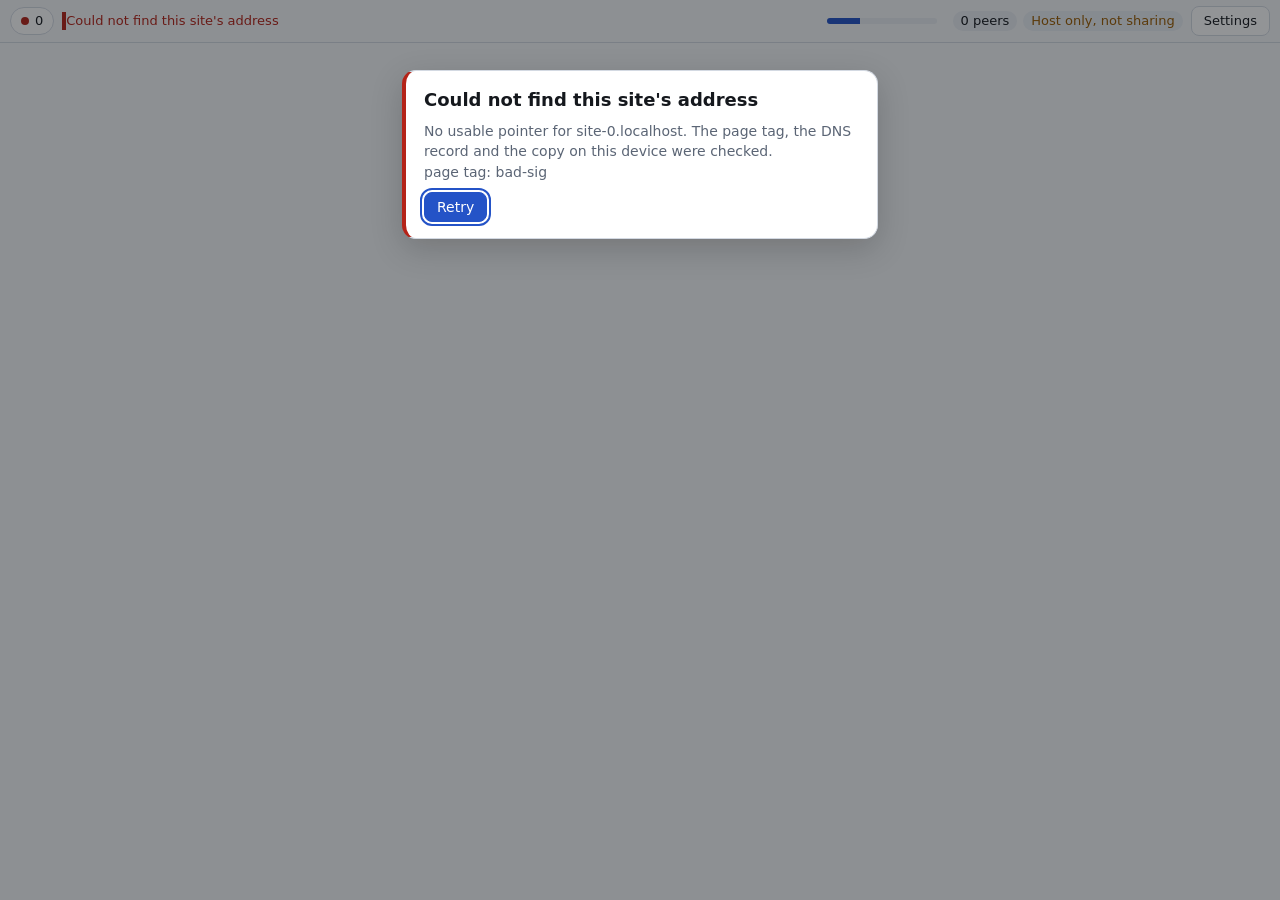
==== index.html @ 042fb39b "Publish peer-guestbook (felinar 0.3.0 shell mode) Loader shell at the root, web seed under /ws/, poi" ====
<!doctype html>
<html lang="en">
<head>
  <meta charset="utf-8"><meta name="mw-pointer" content="v=mw1; btih=269cda3a26cf34e5c66c86c5d71b38c508972b57; dn=peer-guestbook; xs=https://ashkanshokry25-maker.github.io/ws/peer-guestbook.torrent; ws=https://ashkanshokry25-maker.github.io/ws/; tr=wss://tracker.webtorrent.dev; tr=wss://tracker.openwebtorrent.com; tr=wss://tracker.novage.com.ua; tr=wss://open.ftorrent.com; chain=demo-guestbook; owner=p256:BNyzjMZLnalZTZ0WMk2hoD5SrWGBILTVlOT3GOE6RvxxrTirL3l2TOaSAJs06c1NUDcDOzBbfSdqQSKyfQogLSM; gen=82e777cbe6286226121ecd36f4f97313e2582032db926ea3d4d4c6daf14c781c; cs=https://ashkanshokry25-maker.github.io/ws/genesis.json; ct=https://github.com/ashkanshokry25-maker/ashkanshokry25-maker.github.io/issues; idp=https://felinar-demo-id.pages.dev; seq=1793575230; exp=1828048830; sig=MXSMC7-WgXvFIvT-As4yTdIDyXGjwY_jyQPGNxEihYkN6rVzfV14DyeDDECuZY91MLufqCpWVmsPpJuC2XR1_w">
  <meta name="viewport" content="width=device-width, initial-scale=1, viewport-fit=cover, interactive-widget=resizes-content">
  <!-- No static Content-Security-Policy here: /_mw/boot.js inserts the normal policy, or the degraded
       one when this browser has no Service Worker (ARCHITECTURE §13, §7.4; DESIGN-REVIEW item 17). -->
  <meta name="referrer" content="no-referrer">
  <meta name="color-scheme" content="light dark">
  <meta name="theme-color" content="#f6f7f9" media="(prefers-color-scheme: light)">
  <meta name="theme-color" content="#101318" media="(prefers-color-scheme: dark)">
  <meta name="description" content="This site is loaded peer-to-peer from other visitors and from its static host.">
  <!-- Deploy-time tags go here (never edit them by hand): the signed pointer as a meta tag named
       mw-pointer (tools/publish.mjs meta.html, or tools/dev-server.mjs --pointer), a meta tag named
       mw-hub with content "subdomain" (wildcard hub root) or "shared" (one-origin demo hub) on hub
       deployments, and a meta tag named mw-dev with content "1" from dev-server --dev. -->
  <title>Loading site</title>
  <link rel="manifest" href="/_mw/manifest.webmanifest">
  <link rel="icon" href="/_mw/icons/icon.svg" type="image/svg+xml">
  <link rel="stylesheet" href="/_mw/ui.css">
  <!-- build.mjs adds integrity and crossorigin to this preload and to the boot.js tag (SRI on the
       two static script tags; boot.js copies the preload's integrity to its module fallback). -->
  <link rel="modulepreload" href="/_mw/loader.js" integrity="sha384-b/kbVSBoAqAONSuTU0sxXNSie53Q/NAXwYDoccZ2tO7R6WNutMLjc3us6W6WVPSN" crossorigin="anonymous">
</head>
<body>
  <div id="mw-root" class="mw-root">
    <div id="mw-site" class="mw-site"></div>
    <div id="mw-bar" class="mw-bar" data-nosnippet>
      <!-- boot.js replaces this line at once. When it never runs (a deploy under a sub-path such as
           /repo/: /_mw/boot.js and /_mw/ui.css are fetched from the origin root and 404), the hint is
           visible; with ui.css loaded it appears only after 6 s (code review round 1, item 22). -->
      <p id="mw-boot" class="mw-boot-msg" role="status" aria-live="polite">Starting... <span class="mw-boot-hint">If this stays, the loader did not start. It must be served from the root of its domain (https://example.com/, not a sub-path such as https://example.com/site/).</span></p>
    </div>
  </div>
  <noscript>
    <div class="mw-boot-error" data-nosnippet>
      <h1>JavaScript is required</h1>
      <p>This site loads from other visitors' browsers and needs JavaScript.</p>
      <p>It is delivered peer-to-peer by a small loader that runs in the browser. Turn on JavaScript for this site and reload.</p>
    </div>
  </noscript>
  <script src="/_mw/boot.js" integrity="sha384-CkY7jMTQC+s7gYJQxMkFyPL08V1//5xMDnLrS6nJd87IUSDum5rNvI53F6vcac7X" crossorigin="anonymous"></script>
</body>
</html>
---- _mw/ui.css ----
:root{--mw-bg: #f6f7f9;--mw-panel: #ffffff;--mw-fg: #15181d;--mw-muted: #5b6575;--mw-border: #d3d9e2;--mw-chip: #e9edf3;--mw-accent: #2453c7;--mw-accent-fg: #ffffff;--mw-ok: #1d7f46;--mw-warn: #9a5b00;--mw-err: #b42318;--mw-scrim: rgba(15, 18, 24, .45);--mw-shadow: 0 10px 32px rgba(0, 0, 0, .18);--mw-bar-bg: rgba(246, 247, 249, .94);--mw-z: 2147483000;color-scheme:light dark}@media(prefers-color-scheme:dark){:root{--mw-bg: #101318;--mw-panel: #171b22;--mw-fg: #e6e9ef;--mw-muted: #9aa4b5;--mw-border: #2b313c;--mw-chip: #1f252f;--mw-accent: #7aa2ff;--mw-accent-fg: #0b0e14;--mw-ok: #52d08a;--mw-warn: #f2b84b;--mw-err: #ff7b72;--mw-scrim: rgba(0, 0, 0, .6);--mw-shadow: 0 10px 32px rgba(0, 0, 0, .6);--mw-bar-bg: rgba(16, 19, 24, .94)}}html,body{margin:0;height:100%;background:var(--mw-bg);color:var(--mw-fg);font:14px/1.45 system-ui,-apple-system,Segoe UI,Roboto,Helvetica,Arial,sans-serif;-webkit-text-size-adjust:100%}[hidden]{display:none!important}.mw-root{position:relative;min-height:100vh;min-height:100dvh}.mw-site{position:relative}.mw-site-frame{position:fixed;inset:0;width:100%;height:100%;border:0;background:#fff;background:Canvas;display:block}.mw-bar{position:fixed;z-index:var(--mw-z);top:0;left:0;right:0;box-sizing:border-box;padding:6px max(10px,env(safe-area-inset-right)) 6px max(10px,env(safe-area-inset-left));padding-top:max(6px,env(safe-area-inset-top));background:var(--mw-bar-bg);border-bottom:1px solid var(--mw-border);font-size:13px;-webkit-backdrop-filter:saturate(1.2) blur(6px);backdrop-filter:saturate(1.2) blur(6px)}.mw-bar-row{display:flex;align-items:center;gap:8px;flex-wrap:wrap;min-height:30px}.mw-pill{display:inline-flex;align-items:center;gap:6px;min-height:28px;padding:2px 10px;border-radius:999px;border:1px solid var(--mw-border);background:var(--mw-panel);color:var(--mw-fg);font:inherit;font-variant-numeric:tabular-nums;cursor:pointer}.mw-dot{width:8px;height:8px;border-radius:50%;background:var(--mw-muted)}.mw-connected .mw-dot{background:var(--mw-ok)}.mw-has-error .mw-dot{background:var(--mw-err)}.mw-status{flex:1 1 12em;min-width:8em;color:var(--mw-muted);overflow:hidden;text-overflow:ellipsis;white-space:nowrap}.mw-status.mw-ok{color:var(--mw-ok)}.mw-status.mw-warn{color:var(--mw-warn)}.mw-status.mw-error{color:var(--mw-err)}.mw-progress{position:relative;flex:0 0 110px;height:6px;border-radius:3px;background:var(--mw-chip);overflow:hidden}.mw-progress-fill{display:block;height:100%;width:0;background:var(--mw-accent);transition:width .2s ease-out}.mw-progress.mw-done .mw-progress-fill{background:var(--mw-ok)}.mw-progress.mw-indeterminate .mw-progress-fill{width:30%;animation:mw-slide 1.2s ease-in-out infinite}@keyframes mw-slide{0%{margin-left:-30%}to{margin-left:100%}}.mw-progress-text{color:var(--mw-muted);font-variant-numeric:tabular-nums;white-space:nowrap}.mw-chips{display:inline-flex;flex-wrap:wrap;gap:6px}.mw-chip{display:inline-block;padding:1px 8px;border-radius:999px;background:var(--mw-chip);color:var(--mw-fg);white-space:nowrap;max-width:28em;overflow:hidden;text-overflow:ellipsis;font-variant-numeric:tabular-nums}.mw-chip.mw-warn{color:var(--mw-warn)}.mw-subline{margin-top:4px;color:var(--mw-muted)}.mw-bar.mw-collapsed{left:auto;right:max(8px,env(safe-area-inset-right));top:max(8px,env(safe-area-inset-top));padding:0;background:transparent;border:0;-webkit-backdrop-filter:none;backdrop-filter:none}.mw-collapsed .mw-status,.mw-collapsed .mw-progress,.mw-collapsed .mw-progress-text,.mw-collapsed .mw-chips,.mw-collapsed .mw-settings-btn,.mw-collapsed .mw-subline,.mw-collapsed .mw-banners{display:none}.mw-collapsed .mw-pill{box-shadow:var(--mw-shadow)}.mw-btn{font:inherit;min-height:30px;padding:4px 12px;border-radius:8px;border:1px solid var(--mw-border);background:var(--mw-panel);color:var(--mw-fg);cursor:pointer}.mw-btn:hover{border-color:var(--mw-accent)}.mw-btn:focus-visible,.mw-pill:focus-visible,.mw-input:focus-visible{outline:2px solid var(--mw-accent);outline-offset:2px}.mw-btn:disabled{opacity:.5;cursor:default}.mw-btn.mw-primary{background:var(--mw-accent);border-color:var(--mw-accent);color:var(--mw-accent-fg)}.mw-btn.mw-link{background:transparent;border-color:transparent;color:var(--mw-accent);text-decoration:underline;padding-left:4px;padding-right:4px}.mw-btn.mw-small{min-height:26px;padding:2px 8px}.mw-btn.mw-danger{color:var(--mw-err)}.mw-input{font:inherit;box-sizing:border-box;min-height:30px;padding:4px 8px;border-radius:8px;border:1px solid var(--mw-border);background:var(--mw-bg);color:var(--mw-fg);min-width:0}textarea.mw-input{width:100%;resize:vertical}.mw-mono{font-family:ui-monospace,SFMono-Regular,Menlo,Consolas,monospace;font-size:12px}.mw-file{max-width:100%;font-size:12px}.mw-banners:empty{display:none}.mw-banner{display:flex;flex-wrap:wrap;align-items:center;gap:8px;margin-top:6px;padding:6px 10px;border-radius:8px;background:var(--mw-chip);border-left:3px solid var(--mw-accent)}.mw-banner.mw-warn{border-left-color:var(--mw-warn)}.mw-banner.mw-error{border-left-color:var(--mw-err)}.mw-banner-text{flex:1 1 16em}.mw-banner-actions{display:inline-flex;gap:6px;flex-wrap:wrap}.mw-notice{margin-top:6px;padding:8px 10px;border-radius:8px;background:var(--mw-panel);border:1px solid var(--mw-border);box-shadow:var(--mw-shadow)}.mw-notice-text{margin:0 0 6px}.mw-actions{display:flex;flex-wrap:wrap;gap:8px;align-items:center}.mw-scrim{position:fixed;z-index:calc(var(--mw-z) + 1);inset:0;background:var(--mw-scrim);display:flex;align-items:flex-start;justify-content:center;padding:max(16px,env(safe-area-inset-top)) 16px 16px;overflow:auto}.mw-dialog{box-sizing:border-box;width:min(34rem,100%);margin-top:6vh;padding:16px 18px;background:var(--mw-panel);color:var(--mw-fg);border:1px solid var(--mw-border);border-radius:14px;box-shadow:var(--mw-shadow)}.mw-dialog h2{margin:0 0 8px;font-size:18px}.mw-dialog h3{margin:0 0 6px;font-size:14px}.mw-dialog p{margin:0 0 10px}.mw-error{border-left:4px solid var(--mw-err)}.mw-error-detail{color:var(--mw-muted);white-space:pre-line}.mw-details{display:grid;grid-template-columns:max-content 1fr;gap:4px 12px;margin:0 0 12px}.mw-details dt{color:var(--mw-muted)}.mw-details dd{margin:0;word-break:break-all}.mw-section{padding:12px 0;border-top:1px solid var(--mw-border)}.mw-section:first-of-type{border-top:0}.mw-field{margin-bottom:8px}.mw-toggle{display:flex;gap:8px;align-items:center;font-weight:600;cursor:pointer}.mw-switch{width:18px;height:18px;margin:0;accent-color:var(--mw-accent)}.mw-row{display:flex;flex-wrap:wrap;gap:8px;align-items:center;margin-bottom:8px}.mw-value{font-variant-numeric:tabular-nums}.mw-note{color:var(--mw-muted);font-size:12px;margin:2px 0 6px}.mw-note.mw-ok{color:var(--mw-ok)}.mw-note.mw-error{color:var(--mw-err)}.mw-note:empty{display:none}.mw-diag{margin:0 0 8px;padding-left:18px}.mw-diag-row{margin-bottom:6px}.mw-diag-remedy{display:block;color:var(--mw-muted);font-size:12px}.mw-log{max-height:30vh;overflow:auto;margin:0;padding:6px;font:11px/1.35 ui-monospace,SFMono-Regular,Menlo,Consolas,monospace;background:var(--mw-bg);border:1px solid var(--mw-border);border-radius:8px;white-space:pre-wrap;word-break:break-word}.mw-log:empty{display:none}.mw-dialog-foot{display:flex;flex-wrap:wrap;gap:8px;align-items:center;justify-content:space-between;padding-top:12px;border-top:1px solid var(--mw-border)}.mw-boot-msg{margin:0;color:var(--mw-muted)}.mw-boot-hint{animation:mw-boot-hint 0s linear 6s both}@keyframes mw-boot-hint{0%{visibility:hidden}to{visibility:visible}}.mw-boot-error{box-sizing:border-box;max-width:40rem;margin:0 auto;padding:max(24px,env(safe-area-inset-top)) max(16px,env(safe-area-inset-right)) 24px max(16px,env(safe-area-inset-left))}.mw-boot-error h1{font-size:20px;margin:0 0 10px}.mw-boot-error ul{padding-left:20px}@media(max-width:767px),(pointer:coarse)and (max-width:1024px){.mw-bar{top:auto;bottom:0;border-bottom:0;border-top:1px solid var(--mw-border);padding-top:6px;padding-bottom:max(6px,env(safe-area-inset-bottom))}.mw-bar.mw-collapsed{top:auto;bottom:max(8px,env(safe-area-inset-bottom))}.mw-btn,.mw-pill{min-height:40px}.mw-input,textarea.mw-input,select.mw-input{font-size:16px}.mw-progress{flex-basis:70px}.mw-chip{max-width:16em}.mw-scrim{align-items:flex-end;padding:0}.mw-dialog{width:100%;margin:0;max-height:90vh;max-height:90dvh;overflow:auto;border-radius:14px 14px 0 0;padding-bottom:max(16px,env(safe-area-inset-bottom))}}@media(prefers-reduced-motion:reduce){.mw-progress.mw-indeterminate .mw-progress-fill{animation:none;width:100%;opacity:.4}.mw-progress-fill{transition:none}}.mw-row[hidden]{display:none!important}@media(prefers-reduced-motion:reduce){.mw-root *{animation-duration:.001ms!important;transition-duration:.001ms!important}}.mw-uploads,.mw-keeper,.mw-meter{margin-top:4px;color:var(--mw-muted);font-size:12px}.mw-uploads p,.mw-keeper p,.mw-meter p{margin:2px 0}.mw-uploads{background:var(--mw-panel);border:1px solid var(--mw-border);border-radius:8px;padding:6px 10px;color:var(--mw-fg)}.mw-upload-name{font-weight:600;margin-right:6px}.mw-upload-note{color:var(--mw-muted)}.mw-collapsed .mw-uploads,.mw-collapsed .mw-keeper,.mw-collapsed .mw-meter{display:none}.mw-seed-line{margin-top:6px}.mw-dock-row{margin:6px 0}.mw-dock{position:fixed;inset:0;z-index:calc(var(--mw-z) + 1);background:#000000f0;color:#9aa4b5;display:flex;flex-direction:column;align-items:center;justify-content:center;gap:16px;padding:24px;text-align:center}.mw-dock-text{max-width:28em;margin:0;font-size:15px}.mw-dock .mw-dock-stop{background:#1f252f;border-color:#2b313c;color:#e6e9ef}[data-mw-call]{position:fixed;right:12px;top:max(48px,calc(env(safe-area-inset-top) + 40px));bottom:auto;z-index:calc(var(--mw-z) + 2);width:360px;max-width:calc(100% - 24px);max-height:calc(100% - 64px);overflow:auto}@media(max-width:767px),(pointer:coarse)and (max-width:1024px){[data-mw-call]{left:8px;right:8px;bottom:auto;top:max(8px,env(safe-area-inset-top));width:auto;max-width:none}}.mw-call{font:14px/1.45 system-ui,-apple-system,Segoe UI,Roboto,Helvetica,Arial,sans-serif;color:var(--mw-fg)}.mw-call-live{position:absolute;width:1px;height:1px;overflow:hidden;clip:rect(0 0 0 0);white-space:nowrap}.mw-call-card,.mw-call-panel{background:var(--mw-panel);border:1px solid var(--mw-border);border-radius:12px;box-shadow:var(--mw-shadow);padding:12px 14px;margin-top:8px}.mw-call-title{margin:0;font-size:16px;font-weight:700}.mw-call-sub{margin:0 0 6px;color:var(--mw-muted);font-family:ui-monospace,SFMono-Regular,Menlo,Consolas,monospace;font-size:12px}.mw-call-text{margin:6px 0}.mw-call-actions,.mw-call-controls{display:flex;flex-wrap:wrap;gap:8px;margin-top:8px}.mw-call-btn{min-height:44px;min-width:44px}.mw-call-btn.mw-call-accept,.mw-call-btn.mw-call-confirm{background:var(--mw-accent);border-color:var(--mw-accent);color:var(--mw-accent-fg)}.mw-call-btn.mw-call-hangup,.mw-call-btn.mw-call-decline{color:var(--mw-err)}.mw-call-btn[aria-pressed=true]{background:var(--mw-chip)}.mw-call-status{margin:4px 0 0;color:var(--mw-muted);font-size:13px}.mw-call-status:empty{display:none}.mw-call-head{margin:0;display:flex;justify-content:space-between;gap:8px;font-weight:600}.mw-call-clock{color:var(--mw-muted);font-variant-numeric:tabular-nums}.mw-call-notice{margin:4px 0;color:var(--mw-warn);font-size:13px}.mw-call-people{list-style:none;margin:6px 0;padding:0}.mw-call-person{display:flex;justify-content:space-between;gap:8px;padding:2px 0}.mw-call-person-state{color:var(--mw-muted)}.mw-call-person[data-state=left] .mw-call-person-name{color:var(--mw-muted);text-decoration:line-through}.mw-call-tiles{display:grid;grid-template-columns:repeat(auto-fill,minmax(140px,1fr));gap:6px}.mw-call-video{width:100%;aspect-ratio:16 / 9;background:#000;border-radius:8px;object-fit:cover}.mw-call-audio{display:none}.mw-call-local{width:96px;aspect-ratio:16 / 9;background:#000;border-radius:6px;object-fit:cover;float:right;margin:4px 0 0 6px}
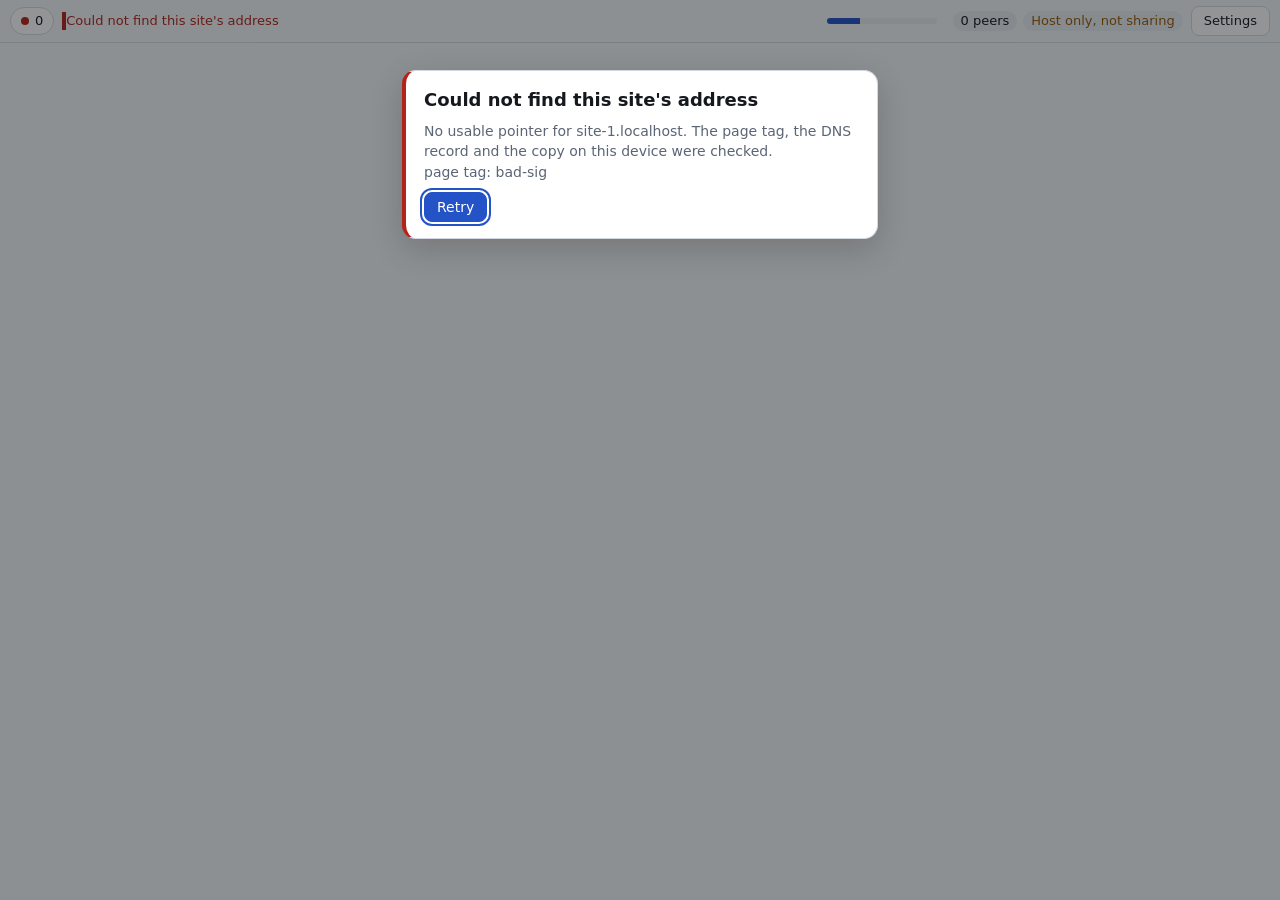
==== commit 3c060e8a: "Publish peer-guestbook (felinar 0.3.1 test build with the apps; the rendezvous, STUN and identity se" ====
--- a/index.html
+++ b/index.html
@@ -1,7 +1,7 @@
 <!doctype html>
 <html lang="en">
 <head>
-  <meta charset="utf-8"><meta name="mw-pointer" content="v=mw1; btih=269cda3a26cf34e5c66c86c5d71b38c508972b57; dn=peer-guestbook; xs=https://ashkanshokry25-maker.github.io/ws/peer-guestbook.torrent; ws=https://ashkanshokry25-maker.github.io/ws/; tr=wss://tracker.webtorrent.dev; tr=wss://tracker.openwebtorrent.com; tr=wss://tracker.novage.com.ua; tr=wss://open.ftorrent.com; chain=demo-guestbook; owner=p256:BNyzjMZLnalZTZ0WMk2hoD5SrWGBILTVlOT3GOE6RvxxrTirL3l2TOaSAJs06c1NUDcDOzBbfSdqQSKyfQogLSM; gen=82e777cbe6286226121ecd36f4f97313e2582032db926ea3d4d4c6daf14c781c; cs=https://ashkanshokry25-maker.github.io/ws/genesis.json; ct=https://github.com/ashkanshokry25-maker/ashkanshokry25-maker.github.io/issues; idp=https://felinar-demo-id.pages.dev; seq=1793575230; exp=1828048830; sig=MXSMC7-WgXvFIvT-As4yTdIDyXGjwY_jyQPGNxEihYkN6rVzfV14DyeDDECuZY91MLufqCpWVmsPpJuC2XR1_w">
+  <meta charset="utf-8"><meta name="mw-pointer" content="v=mw1; btih=d680ff361bf8e03180ae871e3030bfb9ee99aaf1; dn=peer-guestbook; xs=https://ashkanshokry25-maker.github.io/ws/peer-guestbook.torrent; ws=https://ashkanshokry25-maker.github.io/ws/; tr=wss://tracker.openwebtorrent.com; tr=wss://tracker.novage.com.ua; tr=wss://felinar-rtc.pages.dev; chain=demo-guestbook; owner=p256:BNyzjMZLnalZTZ0WMk2hoD5SrWGBILTVlOT3GOE6RvxxrTirL3l2TOaSAJs06c1NUDcDOzBbfSdqQSKyfQogLSM; gen=82e777cbe6286226121ecd36f4f97313e2582032db926ea3d4d4c6daf14c781c; cs=https://ashkanshokry25-maker.github.io/ws/genesis.json; ct=https://github.com/ashkanshokry25-maker/ashkanshokry25-maker.github.io/issues; org=https://ashkanshokry25-maker.github.io; idp=https://felinar-demo-id.pages.dev; seq=1793608400; exp=1828082000; sig=dp1OZjRvvL1nX7wxcpuGTUiAdY0ixcRdopquxA10bno-Ge5TNBO2dviiGClFMUhUrHjVOsuyY9dBy2LNLXTLfg">
   <meta name="viewport" content="width=device-width, initial-scale=1, viewport-fit=cover, interactive-widget=resizes-content">
   <!-- No static Content-Security-Policy here: /_mw/boot.js inserts the normal policy, or the degraded
        one when this browser has no Service Worker (ARCHITECTURE §13, §7.4; DESIGN-REVIEW item 17). -->
@@ -20,7 +20,7 @@
   <link rel="stylesheet" href="/_mw/ui.css">
   <!-- build.mjs adds integrity and crossorigin to this preload and to the boot.js tag (SRI on the
        two static script tags; boot.js copies the preload's integrity to its module fallback). -->
-  <link rel="modulepreload" href="/_mw/loader.js" integrity="sha384-b/kbVSBoAqAONSuTU0sxXNSie53Q/NAXwYDoccZ2tO7R6WNutMLjc3us6W6WVPSN" crossorigin="anonymous">
+  <link rel="modulepreload" href="/_mw/loader.js" integrity="sha384-hzoFwXdrtjmvtBpcZIvD/rKHK9njMW/ib684+M7Vg3BDSj645/oQFOqVeivDQ46S" crossorigin="anonymous">
 </head>
 <body>
   <div id="mw-root" class="mw-root">
--- a/_mw/ui.css
+++ b/_mw/ui.css
@@ -1 +1 @@
-:root{--mw-bg: #f6f7f9;--mw-panel: #ffffff;--mw-fg: #15181d;--mw-muted: #5b6575;--mw-border: #d3d9e2;--mw-chip: #e9edf3;--mw-accent: #2453c7;--mw-accent-fg: #ffffff;--mw-ok: #1d7f46;--mw-warn: #9a5b00;--mw-err: #b42318;--mw-scrim: rgba(15, 18, 24, .45);--mw-shadow: 0 10px 32px rgba(0, 0, 0, .18);--mw-bar-bg: rgba(246, 247, 249, .94);--mw-z: 2147483000;color-scheme:light dark}@media(prefers-color-scheme:dark){:root{--mw-bg: #101318;--mw-panel: #171b22;--mw-fg: #e6e9ef;--mw-muted: #9aa4b5;--mw-border: #2b313c;--mw-chip: #1f252f;--mw-accent: #7aa2ff;--mw-accent-fg: #0b0e14;--mw-ok: #52d08a;--mw-warn: #f2b84b;--mw-err: #ff7b72;--mw-scrim: rgba(0, 0, 0, .6);--mw-shadow: 0 10px 32px rgba(0, 0, 0, .6);--mw-bar-bg: rgba(16, 19, 24, .94)}}html,body{margin:0;height:100%;background:var(--mw-bg);color:var(--mw-fg);font:14px/1.45 system-ui,-apple-system,Segoe UI,Roboto,Helvetica,Arial,sans-serif;-webkit-text-size-adjust:100%}[hidden]{display:none!important}.mw-root{position:relative;min-height:100vh;min-height:100dvh}.mw-site{position:relative}.mw-site-frame{position:fixed;inset:0;width:100%;height:100%;border:0;background:#fff;background:Canvas;display:block}.mw-bar{position:fixed;z-index:var(--mw-z);top:0;left:0;right:0;box-sizing:border-box;padding:6px max(10px,env(safe-area-inset-right)) 6px max(10px,env(safe-area-inset-left));padding-top:max(6px,env(safe-area-inset-top));background:var(--mw-bar-bg);border-bottom:1px solid var(--mw-border);font-size:13px;-webkit-backdrop-filter:saturate(1.2) blur(6px);backdrop-filter:saturate(1.2) blur(6px)}.mw-bar-row{display:flex;align-items:center;gap:8px;flex-wrap:wrap;min-height:30px}.mw-pill{display:inline-flex;align-items:center;gap:6px;min-height:28px;padding:2px 10px;border-radius:999px;border:1px solid var(--mw-border);background:var(--mw-panel);color:var(--mw-fg);font:inherit;font-variant-numeric:tabular-nums;cursor:pointer}.mw-dot{width:8px;height:8px;border-radius:50%;background:var(--mw-muted)}.mw-connected .mw-dot{background:var(--mw-ok)}.mw-has-error .mw-dot{background:var(--mw-err)}.mw-status{flex:1 1 12em;min-width:8em;color:var(--mw-muted);overflow:hidden;text-overflow:ellipsis;white-space:nowrap}.mw-status.mw-ok{color:var(--mw-ok)}.mw-status.mw-warn{color:var(--mw-warn)}.mw-status.mw-error{color:var(--mw-err)}.mw-progress{position:relative;flex:0 0 110px;height:6px;border-radius:3px;background:var(--mw-chip);overflow:hidden}.mw-progress-fill{display:block;height:100%;width:0;background:var(--mw-accent);transition:width .2s ease-out}.mw-progress.mw-done .mw-progress-fill{background:var(--mw-ok)}.mw-progress.mw-indeterminate .mw-progress-fill{width:30%;animation:mw-slide 1.2s ease-in-out infinite}@keyframes mw-slide{0%{margin-left:-30%}to{margin-left:100%}}.mw-progress-text{color:var(--mw-muted);font-variant-numeric:tabular-nums;white-space:nowrap}.mw-chips{display:inline-flex;flex-wrap:wrap;gap:6px}.mw-chip{display:inline-block;padding:1px 8px;border-radius:999px;background:var(--mw-chip);color:var(--mw-fg);white-space:nowrap;max-width:28em;overflow:hidden;text-overflow:ellipsis;font-variant-numeric:tabular-nums}.mw-chip.mw-warn{color:var(--mw-warn)}.mw-subline{margin-top:4px;color:var(--mw-muted)}.mw-bar.mw-collapsed{left:auto;right:max(8px,env(safe-area-inset-right));top:max(8px,env(safe-area-inset-top));padding:0;background:transparent;border:0;-webkit-backdrop-filter:none;backdrop-filter:none}.mw-collapsed .mw-status,.mw-collapsed .mw-progress,.mw-collapsed .mw-progress-text,.mw-collapsed .mw-chips,.mw-collapsed .mw-settings-btn,.mw-collapsed .mw-subline,.mw-collapsed .mw-banners{display:none}.mw-collapsed .mw-pill{box-shadow:var(--mw-shadow)}.mw-btn{font:inherit;min-height:30px;padding:4px 12px;border-radius:8px;border:1px solid var(--mw-border);background:var(--mw-panel);color:var(--mw-fg);cursor:pointer}.mw-btn:hover{border-color:var(--mw-accent)}.mw-btn:focus-visible,.mw-pill:focus-visible,.mw-input:focus-visible{outline:2px solid var(--mw-accent);outline-offset:2px}.mw-btn:disabled{opacity:.5;cursor:default}.mw-btn.mw-primary{background:var(--mw-accent);border-color:var(--mw-accent);color:var(--mw-accent-fg)}.mw-btn.mw-link{background:transparent;border-color:transparent;color:var(--mw-accent);text-decoration:underline;padding-left:4px;padding-right:4px}.mw-btn.mw-small{min-height:26px;padding:2px 8px}.mw-btn.mw-danger{color:var(--mw-err)}.mw-input{font:inherit;box-sizing:border-box;min-height:30px;padding:4px 8px;border-radius:8px;border:1px solid var(--mw-border);background:var(--mw-bg);color:var(--mw-fg);min-width:0}textarea.mw-input{width:100%;resize:vertical}.mw-mono{font-family:ui-monospace,SFMono-Regular,Menlo,Consolas,monospace;font-size:12px}.mw-file{max-width:100%;font-size:12px}.mw-banners:empty{display:none}.mw-banner{display:flex;flex-wrap:wrap;align-items:center;gap:8px;margin-top:6px;padding:6px 10px;border-radius:8px;background:var(--mw-chip);border-left:3px solid var(--mw-accent)}.mw-banner.mw-warn{border-left-color:var(--mw-warn)}.mw-banner.mw-error{border-left-color:var(--mw-err)}.mw-banner-text{flex:1 1 16em}.mw-banner-actions{display:inline-flex;gap:6px;flex-wrap:wrap}.mw-notice{margin-top:6px;padding:8px 10px;border-radius:8px;background:var(--mw-panel);border:1px solid var(--mw-border);box-shadow:var(--mw-shadow)}.mw-notice-text{margin:0 0 6px}.mw-actions{display:flex;flex-wrap:wrap;gap:8px;align-items:center}.mw-scrim{position:fixed;z-index:calc(var(--mw-z) + 1);inset:0;background:var(--mw-scrim);display:flex;align-items:flex-start;justify-content:center;padding:max(16px,env(safe-area-inset-top)) 16px 16px;overflow:auto}.mw-dialog{box-sizing:border-box;width:min(34rem,100%);margin-top:6vh;padding:16px 18px;background:var(--mw-panel);color:var(--mw-fg);border:1px solid var(--mw-border);border-radius:14px;box-shadow:var(--mw-shadow)}.mw-dialog h2{margin:0 0 8px;font-size:18px}.mw-dialog h3{margin:0 0 6px;font-size:14px}.mw-dialog p{margin:0 0 10px}.mw-error{border-left:4px solid var(--mw-err)}.mw-error-detail{color:var(--mw-muted);white-space:pre-line}.mw-details{display:grid;grid-template-columns:max-content 1fr;gap:4px 12px;margin:0 0 12px}.mw-details dt{color:var(--mw-muted)}.mw-details dd{margin:0;word-break:break-all}.mw-section{padding:12px 0;border-top:1px solid var(--mw-border)}.mw-section:first-of-type{border-top:0}.mw-field{margin-bottom:8px}.mw-toggle{display:flex;gap:8px;align-items:center;font-weight:600;cursor:pointer}.mw-switch{width:18px;height:18px;margin:0;accent-color:var(--mw-accent)}.mw-row{display:flex;flex-wrap:wrap;gap:8px;align-items:center;margin-bottom:8px}.mw-value{font-variant-numeric:tabular-nums}.mw-note{color:var(--mw-muted);font-size:12px;margin:2px 0 6px}.mw-note.mw-ok{color:var(--mw-ok)}.mw-note.mw-error{color:var(--mw-err)}.mw-note:empty{display:none}.mw-diag{margin:0 0 8px;padding-left:18px}.mw-diag-row{margin-bottom:6px}.mw-diag-remedy{display:block;color:var(--mw-muted);font-size:12px}.mw-log{max-height:30vh;overflow:auto;margin:0;padding:6px;font:11px/1.35 ui-monospace,SFMono-Regular,Menlo,Consolas,monospace;background:var(--mw-bg);border:1px solid var(--mw-border);border-radius:8px;white-space:pre-wrap;word-break:break-word}.mw-log:empty{display:none}.mw-dialog-foot{display:flex;flex-wrap:wrap;gap:8px;align-items:center;justify-content:space-between;padding-top:12px;border-top:1px solid var(--mw-border)}.mw-boot-msg{margin:0;color:var(--mw-muted)}.mw-boot-hint{animation:mw-boot-hint 0s linear 6s both}@keyframes mw-boot-hint{0%{visibility:hidden}to{visibility:visible}}.mw-boot-error{box-sizing:border-box;max-width:40rem;margin:0 auto;padding:max(24px,env(safe-area-inset-top)) max(16px,env(safe-area-inset-right)) 24px max(16px,env(safe-area-inset-left))}.mw-boot-error h1{font-size:20px;margin:0 0 10px}.mw-boot-error ul{padding-left:20px}@media(max-width:767px),(pointer:coarse)and (max-width:1024px){.mw-bar{top:auto;bottom:0;border-bottom:0;border-top:1px solid var(--mw-border);padding-top:6px;padding-bottom:max(6px,env(safe-area-inset-bottom))}.mw-bar.mw-collapsed{top:auto;bottom:max(8px,env(safe-area-inset-bottom))}.mw-btn,.mw-pill{min-height:40px}.mw-input,textarea.mw-input,select.mw-input{font-size:16px}.mw-progress{flex-basis:70px}.mw-chip{max-width:16em}.mw-scrim{align-items:flex-end;padding:0}.mw-dialog{width:100%;margin:0;max-height:90vh;max-height:90dvh;overflow:auto;border-radius:14px 14px 0 0;padding-bottom:max(16px,env(safe-area-inset-bottom))}}@media(prefers-reduced-motion:reduce){.mw-progress.mw-indeterminate .mw-progress-fill{animation:none;width:100%;opacity:.4}.mw-progress-fill{transition:none}}.mw-row[hidden]{display:none!important}@media(prefers-reduced-motion:reduce){.mw-root *{animation-duration:.001ms!important;transition-duration:.001ms!important}}.mw-uploads,.mw-keeper,.mw-meter{margin-top:4px;color:var(--mw-muted);font-size:12px}.mw-uploads p,.mw-keeper p,.mw-meter p{margin:2px 0}.mw-uploads{background:var(--mw-panel);border:1px solid var(--mw-border);border-radius:8px;padding:6px 10px;color:var(--mw-fg)}.mw-upload-name{font-weight:600;margin-right:6px}.mw-upload-note{color:var(--mw-muted)}.mw-collapsed .mw-uploads,.mw-collapsed .mw-keeper,.mw-collapsed .mw-meter{display:none}.mw-seed-line{margin-top:6px}.mw-dock-row{margin:6px 0}.mw-dock{position:fixed;inset:0;z-index:calc(var(--mw-z) + 1);background:#000000f0;color:#9aa4b5;display:flex;flex-direction:column;align-items:center;justify-content:center;gap:16px;padding:24px;text-align:center}.mw-dock-text{max-width:28em;margin:0;font-size:15px}.mw-dock .mw-dock-stop{background:#1f252f;border-color:#2b313c;color:#e6e9ef}[data-mw-call]{position:fixed;right:12px;top:max(48px,calc(env(safe-area-inset-top) + 40px));bottom:auto;z-index:calc(var(--mw-z) + 2);width:360px;max-width:calc(100% - 24px);max-height:calc(100% - 64px);overflow:auto}@media(max-width:767px),(pointer:coarse)and (max-width:1024px){[data-mw-call]{left:8px;right:8px;bottom:auto;top:max(8px,env(safe-area-inset-top));width:auto;max-width:none}}.mw-call{font:14px/1.45 system-ui,-apple-system,Segoe UI,Roboto,Helvetica,Arial,sans-serif;color:var(--mw-fg)}.mw-call-live{position:absolute;width:1px;height:1px;overflow:hidden;clip:rect(0 0 0 0);white-space:nowrap}.mw-call-card,.mw-call-panel{background:var(--mw-panel);border:1px solid var(--mw-border);border-radius:12px;box-shadow:var(--mw-shadow);padding:12px 14px;margin-top:8px}.mw-call-title{margin:0;font-size:16px;font-weight:700}.mw-call-sub{margin:0 0 6px;color:var(--mw-muted);font-family:ui-monospace,SFMono-Regular,Menlo,Consolas,monospace;font-size:12px}.mw-call-text{margin:6px 0}.mw-call-actions,.mw-call-controls{display:flex;flex-wrap:wrap;gap:8px;margin-top:8px}.mw-call-btn{min-height:44px;min-width:44px}.mw-call-btn.mw-call-accept,.mw-call-btn.mw-call-confirm{background:var(--mw-accent);border-color:var(--mw-accent);color:var(--mw-accent-fg)}.mw-call-btn.mw-call-hangup,.mw-call-btn.mw-call-decline{color:var(--mw-err)}.mw-call-btn[aria-pressed=true]{background:var(--mw-chip)}.mw-call-status{margin:4px 0 0;color:var(--mw-muted);font-size:13px}.mw-call-status:empty{display:none}.mw-call-head{margin:0;display:flex;justify-content:space-between;gap:8px;font-weight:600}.mw-call-clock{color:var(--mw-muted);font-variant-numeric:tabular-nums}.mw-call-notice{margin:4px 0;color:var(--mw-warn);font-size:13px}.mw-call-people{list-style:none;margin:6px 0;padding:0}.mw-call-person{display:flex;justify-content:space-between;gap:8px;padding:2px 0}.mw-call-person-state{color:var(--mw-muted)}.mw-call-person[data-state=left] .mw-call-person-name{color:var(--mw-muted);text-decoration:line-through}.mw-call-tiles{display:grid;grid-template-columns:repeat(auto-fill,minmax(140px,1fr));gap:6px}.mw-call-video{width:100%;aspect-ratio:16 / 9;background:#000;border-radius:8px;object-fit:cover}.mw-call-audio{display:none}.mw-call-local{width:96px;aspect-ratio:16 / 9;background:#000;border-radius:6px;object-fit:cover;float:right;margin:4px 0 0 6px}
+:root{--mw-bg: #f6f7f9;--mw-panel: #ffffff;--mw-fg: #15181d;--mw-muted: #5b6575;--mw-border: #d3d9e2;--mw-chip: #e9edf3;--mw-accent: #2453c7;--mw-accent-fg: #ffffff;--mw-ok: #1d7f46;--mw-warn: #9a5b00;--mw-err: #b42318;--mw-scrim: rgba(15, 18, 24, .45);--mw-shadow: 0 10px 32px rgba(0, 0, 0, .18);--mw-bar-bg: rgba(246, 247, 249, .94);--mw-z: 2147483000;color-scheme:light dark}@media(prefers-color-scheme:dark){:root{--mw-bg: #101318;--mw-panel: #171b22;--mw-fg: #e6e9ef;--mw-muted: #9aa4b5;--mw-border: #2b313c;--mw-chip: #1f252f;--mw-accent: #7aa2ff;--mw-accent-fg: #0b0e14;--mw-ok: #52d08a;--mw-warn: #f2b84b;--mw-err: #ff7b72;--mw-scrim: rgba(0, 0, 0, .6);--mw-shadow: 0 10px 32px rgba(0, 0, 0, .6);--mw-bar-bg: rgba(16, 19, 24, .94)}}html,body{margin:0;height:100%;background:var(--mw-bg);color:var(--mw-fg);font:14px/1.45 system-ui,-apple-system,Segoe UI,Roboto,Helvetica,Arial,sans-serif;-webkit-text-size-adjust:100%}[hidden]{display:none!important}.mw-root{position:relative;min-height:100vh;min-height:100dvh}.mw-site{position:relative}.mw-site-frame{position:fixed;inset:0;width:100%;height:100%;border:0;background:#fff;background:Canvas;display:block}.mw-bar{position:fixed;z-index:var(--mw-z);top:0;left:0;right:0;box-sizing:border-box;padding:6px max(10px,env(safe-area-inset-right)) 6px max(10px,env(safe-area-inset-left));padding-top:max(6px,env(safe-area-inset-top));background:var(--mw-bar-bg);border-bottom:1px solid var(--mw-border);font-size:13px;-webkit-backdrop-filter:saturate(1.2) blur(6px);backdrop-filter:saturate(1.2) blur(6px)}.mw-bar-row{display:flex;align-items:center;gap:8px;flex-wrap:wrap;min-height:30px}.mw-pill{display:inline-flex;align-items:center;gap:6px;min-height:28px;padding:2px 10px;border-radius:999px;border:1px solid var(--mw-border);background:var(--mw-panel);color:var(--mw-fg);font:inherit;font-variant-numeric:tabular-nums;cursor:pointer}.mw-dot{width:8px;height:8px;border-radius:50%;background:var(--mw-muted)}.mw-connected .mw-dot{background:var(--mw-ok)}.mw-has-error .mw-dot{background:var(--mw-err)}.mw-status{flex:1 1 12em;min-width:8em;color:var(--mw-muted);overflow:hidden;text-overflow:ellipsis;white-space:nowrap}.mw-status.mw-ok{color:var(--mw-ok)}.mw-status.mw-warn{color:var(--mw-warn)}.mw-status.mw-error{color:var(--mw-err)}.mw-progress{position:relative;flex:0 0 110px;height:6px;border-radius:3px;background:var(--mw-chip);overflow:hidden}.mw-progress-fill{display:block;height:100%;width:0;background:var(--mw-accent);transition:width .2s ease-out}.mw-progress.mw-done .mw-progress-fill{background:var(--mw-ok)}.mw-progress.mw-indeterminate .mw-progress-fill{width:30%;animation:mw-slide 1.2s ease-in-out infinite}@keyframes mw-slide{0%{margin-left:-30%}to{margin-left:100%}}.mw-progress-text{color:var(--mw-muted);font-variant-numeric:tabular-nums;white-space:nowrap}.mw-chips{display:inline-flex;flex-wrap:wrap;gap:6px}.mw-chip{display:inline-block;padding:1px 8px;border-radius:999px;background:var(--mw-chip);color:var(--mw-fg);white-space:nowrap;max-width:28em;overflow:hidden;text-overflow:ellipsis;font-variant-numeric:tabular-nums}.mw-chip.mw-warn{color:var(--mw-warn)}.mw-subline{margin-top:4px;color:var(--mw-muted)}.mw-bar.mw-collapsed{left:auto;right:max(8px,env(safe-area-inset-right));top:max(8px,env(safe-area-inset-top));padding:0;background:transparent;border:0;-webkit-backdrop-filter:none;backdrop-filter:none}.mw-collapsed .mw-status,.mw-collapsed .mw-progress,.mw-collapsed .mw-progress-text,.mw-collapsed .mw-chips,.mw-collapsed .mw-settings-btn,.mw-collapsed .mw-subline,.mw-collapsed .mw-banners{display:none}.mw-collapsed .mw-pill{box-shadow:var(--mw-shadow)}.mw-btn{font:inherit;min-height:30px;padding:4px 12px;border-radius:8px;border:1px solid var(--mw-border);background:var(--mw-panel);color:var(--mw-fg);cursor:pointer}.mw-btn:hover{border-color:var(--mw-accent)}.mw-btn:focus-visible,.mw-pill:focus-visible,.mw-input:focus-visible{outline:2px solid var(--mw-accent);outline-offset:2px}.mw-btn:disabled{opacity:.5;cursor:default}.mw-btn.mw-primary{background:var(--mw-accent);border-color:var(--mw-accent);color:var(--mw-accent-fg)}.mw-btn.mw-link{background:transparent;border-color:transparent;color:var(--mw-accent);text-decoration:underline;padding-left:4px;padding-right:4px}.mw-btn.mw-small{min-height:26px;padding:2px 8px}.mw-btn.mw-danger{color:var(--mw-err)}.mw-input{font:inherit;box-sizing:border-box;min-height:30px;padding:4px 8px;border-radius:8px;border:1px solid var(--mw-border);background:var(--mw-bg);color:var(--mw-fg);min-width:0}textarea.mw-input{width:100%;resize:vertical}.mw-mono{font-family:ui-monospace,SFMono-Regular,Menlo,Consolas,monospace;font-size:12px}.mw-file{max-width:100%;font-size:12px}.mw-banners:empty{display:none}.mw-banner{display:flex;flex-wrap:wrap;align-items:center;gap:8px;margin-top:6px;padding:6px 10px;border-radius:8px;background:var(--mw-chip);border-left:3px solid var(--mw-accent)}.mw-banner.mw-warn{border-left-color:var(--mw-warn)}.mw-banner.mw-error{border-left-color:var(--mw-err)}.mw-banner-text{flex:1 1 16em}.mw-banner-actions{display:inline-flex;gap:6px;flex-wrap:wrap}.mw-notice{margin-top:6px;padding:8px 10px;border-radius:8px;background:var(--mw-panel);border:1px solid var(--mw-border);box-shadow:var(--mw-shadow)}.mw-notice-text{margin:0 0 6px}.mw-actions{display:flex;flex-wrap:wrap;gap:8px;align-items:center}.mw-scrim{position:fixed;z-index:calc(var(--mw-z) + 1);inset:0;background:var(--mw-scrim);display:flex;align-items:flex-start;justify-content:center;padding:max(16px,env(safe-area-inset-top)) 16px 16px;overflow:auto}.mw-dialog{box-sizing:border-box;width:min(34rem,100%);margin-top:6vh;padding:16px 18px;background:var(--mw-panel);color:var(--mw-fg);border:1px solid var(--mw-border);border-radius:14px;box-shadow:var(--mw-shadow)}.mw-dialog h2{margin:0 0 8px;font-size:18px}.mw-dialog h3{margin:0 0 6px;font-size:14px}.mw-dialog p{margin:0 0 10px}.mw-error{border-left:4px solid var(--mw-err)}.mw-error-detail{color:var(--mw-muted);white-space:pre-line}.mw-details{display:grid;grid-template-columns:max-content 1fr;gap:4px 12px;margin:0 0 12px}.mw-details dt{color:var(--mw-muted)}.mw-details dd{margin:0;word-break:break-all}.mw-section{padding:12px 0;border-top:1px solid var(--mw-border)}.mw-section:first-of-type{border-top:0}.mw-field{margin-bottom:8px}.mw-toggle{display:flex;gap:8px;align-items:center;font-weight:600;cursor:pointer}.mw-switch{width:18px;height:18px;margin:0;accent-color:var(--mw-accent)}.mw-row{display:flex;flex-wrap:wrap;gap:8px;align-items:center;margin-bottom:8px}.mw-value{font-variant-numeric:tabular-nums}.mw-note{color:var(--mw-muted);font-size:12px;margin:2px 0 6px}.mw-note.mw-ok{color:var(--mw-ok)}.mw-note.mw-error{color:var(--mw-err)}.mw-note:empty{display:none}.mw-diag{margin:0 0 8px;padding-left:18px}.mw-diag-row{margin-bottom:6px}.mw-diag-remedy{display:block;color:var(--mw-muted);font-size:12px}.mw-log{max-height:30vh;overflow:auto;margin:0;padding:6px;font:11px/1.35 ui-monospace,SFMono-Regular,Menlo,Consolas,monospace;background:var(--mw-bg);border:1px solid var(--mw-border);border-radius:8px;white-space:pre-wrap;word-break:break-word}.mw-log:empty{display:none}.mw-dialog-foot{display:flex;flex-wrap:wrap;gap:8px;align-items:center;justify-content:space-between;padding-top:12px;border-top:1px solid var(--mw-border)}.mw-boot-msg{margin:0;color:var(--mw-muted)}.mw-boot-hint{animation:mw-boot-hint 0s linear 6s both}@keyframes mw-boot-hint{0%{visibility:hidden}to{visibility:visible}}.mw-boot-error{box-sizing:border-box;max-width:40rem;margin:0 auto;padding:max(24px,env(safe-area-inset-top)) max(16px,env(safe-area-inset-right)) 24px max(16px,env(safe-area-inset-left))}.mw-boot-error h1{font-size:20px;margin:0 0 10px}.mw-boot-error ul{padding-left:20px}@media(max-width:767px),(pointer:coarse)and (max-width:1024px){.mw-bar{top:auto;bottom:0;border-bottom:0;border-top:1px solid var(--mw-border);padding-top:6px;padding-bottom:max(6px,env(safe-area-inset-bottom))}.mw-bar.mw-collapsed{top:auto;bottom:max(8px,env(safe-area-inset-bottom))}.mw-btn,.mw-pill{min-height:40px}.mw-input,textarea.mw-input,select.mw-input{font-size:16px}.mw-progress{flex-basis:70px}.mw-chip{max-width:16em}.mw-scrim{align-items:flex-end;padding:0}.mw-dialog{width:100%;margin:0;max-height:90vh;max-height:90dvh;overflow:auto;border-radius:14px 14px 0 0;padding-bottom:max(16px,env(safe-area-inset-bottom))}}@media(prefers-reduced-motion:reduce){.mw-progress.mw-indeterminate .mw-progress-fill{animation:none;width:100%;opacity:.4}.mw-progress-fill{transition:none}}.mw-row[hidden]{display:none!important}@media(prefers-reduced-motion:reduce){.mw-root *{animation-duration:.001ms!important;transition-duration:.001ms!important}}.mw-uploads,.mw-keeper,.mw-meter{margin-top:4px;color:var(--mw-muted);font-size:12px}.mw-uploads p,.mw-keeper p,.mw-meter p{margin:2px 0}.mw-uploads{background:var(--mw-panel);border:1px solid var(--mw-border);border-radius:8px;padding:6px 10px;color:var(--mw-fg)}.mw-upload-name{font-weight:600;margin-right:6px}.mw-upload-note{color:var(--mw-muted)}.mw-collapsed .mw-uploads,.mw-collapsed .mw-keeper,.mw-collapsed .mw-meter{display:none}.mw-seed-line{margin-top:6px}.mw-dock-row{margin:6px 0}.mw-dock{position:fixed;inset:0;z-index:calc(var(--mw-z) + 1);background:#000000f0;color:#9aa4b5;display:flex;flex-direction:column;align-items:center;justify-content:center;gap:16px;padding:24px;text-align:center}.mw-dock-text{max-width:28em;margin:0;font-size:15px}.mw-dock .mw-dock-stop{background:#1f252f;border-color:#2b313c;color:#e6e9ef}[data-mw-call]{position:fixed;right:12px;top:max(48px,calc(env(safe-area-inset-top) + 40px));bottom:auto;z-index:calc(var(--mw-z) + 2);width:360px;max-width:calc(100% - 24px);max-height:calc(100% - 64px);overflow:auto}@media(max-width:767px),(pointer:coarse)and (max-width:1024px){[data-mw-call]{left:8px;right:8px;bottom:auto;top:max(8px,env(safe-area-inset-top));width:auto;max-width:none}}.mw-call{font:14px/1.45 system-ui,-apple-system,Segoe UI,Roboto,Helvetica,Arial,sans-serif;color:var(--mw-fg)}.mw-call-live{position:absolute;width:1px;height:1px;overflow:hidden;clip:rect(0 0 0 0);white-space:nowrap}.mw-call-card,.mw-call-panel{background:var(--mw-panel);border:1px solid var(--mw-border);border-radius:12px;box-shadow:var(--mw-shadow);padding:12px 14px;margin-top:8px}.mw-call-title{margin:0;font-size:16px;font-weight:700}.mw-call-sub{margin:0 0 6px;color:var(--mw-muted);font-family:ui-monospace,SFMono-Regular,Menlo,Consolas,monospace;font-size:12px}.mw-call-text{margin:6px 0}.mw-call-actions,.mw-call-controls{display:flex;flex-wrap:wrap;gap:8px;margin-top:8px}.mw-call-btn{min-height:44px;min-width:44px}.mw-call-btn.mw-call-accept,.mw-call-btn.mw-call-confirm{background:var(--mw-accent);border-color:var(--mw-accent);color:var(--mw-accent-fg)}.mw-call-btn.mw-call-hangup,.mw-call-btn.mw-call-decline{color:var(--mw-err)}.mw-call-btn[aria-pressed=true]{background:var(--mw-chip)}.mw-call-status{margin:4px 0 0;color:var(--mw-muted);font-size:13px}.mw-call-status:empty{display:none}.mw-call-head{margin:0;display:flex;justify-content:space-between;gap:8px;font-weight:600}.mw-call-clock{color:var(--mw-muted);font-variant-numeric:tabular-nums}.mw-call-notice{margin:4px 0;color:var(--mw-warn);font-size:13px}.mw-call-people{list-style:none;margin:6px 0;padding:0}.mw-call-person{display:flex;justify-content:space-between;gap:8px;padding:2px 0}.mw-call-person-state{color:var(--mw-muted)}.mw-call-person[data-state=left] .mw-call-person-name{color:var(--mw-muted);text-decoration:line-through}.mw-call-tiles{display:grid;grid-template-columns:repeat(auto-fill,minmax(140px,1fr));gap:6px}.mw-call-video{width:100%;aspect-ratio:16 / 9;background:#000;border-radius:8px;object-fit:cover}.mw-call-audio{display:none}.mw-call-local{width:96px;aspect-ratio:16 / 9;background:#000;border-radius:6px;object-fit:cover;float:right;margin:4px 0 0 6px}.mw-apps{--mw-apps-top: var(--mw-apps-bar, 52px);--mw-apps-bottom: 0px;position:fixed;inset:0;z-index:calc(var(--mw-z) - 1);box-sizing:border-box;overflow-x:hidden;overflow-y:auto;-webkit-overflow-scrolling:touch;background:var(--mw-bg);color:var(--mw-fg)}.mw-has-apps .mw-progress,.mw-has-apps .mw-progress-text{display:none}.mw-apps-view{box-sizing:border-box;max-width:60rem;min-height:100%;margin:0 auto;padding:calc(var(--mw-apps-top) + env(safe-area-inset-top,0px)) max(14px,env(safe-area-inset-right)) calc(var(--mw-apps-bottom) + 14px) max(14px,env(safe-area-inset-left))}.mw-apps-head{position:sticky;top:0;z-index:3;display:flex;flex-wrap:wrap;align-items:center;gap:8px 12px;margin:calc(-1 * (var(--mw-apps-top) + env(safe-area-inset-top,0px))) -14px 12px;padding:calc(8px + var(--mw-apps-top) + env(safe-area-inset-top,0px)) 14px 8px;background:var(--mw-bg);border-bottom:1px solid var(--mw-border)}.mw-apps-title{flex:1 1 8em;min-width:0;margin:0;font-size:20px;line-height:1.25;overflow-wrap:anywhere}.mw-apps-title:focus,.mw-apps-title:focus-visible{outline:none}.mw-apps-subline{flex:1 0 100%;display:flex;flex-wrap:wrap;align-items:center;justify-content:space-between;gap:4px 12px;min-width:0}.mw-apps-subline[hidden]{display:none}.mw-apps-substatus{flex:1 1 12em;min-width:0}.mw-apps-substatus p{margin:0}.mw-apps-subactions{display:inline-flex;flex-wrap:wrap;justify-content:flex-end;gap:8px}.mw-apps-subactions:empty{display:none}.mw-apps-who{display:inline-flex;align-items:center;gap:8px;min-width:0}.mw-apps-name{min-width:0;overflow:hidden;text-overflow:ellipsis;white-space:nowrap;max-width:16em;font-weight:600}.mw-apps-avatar{display:inline-grid;grid-template-columns:repeat(5,6px);grid-auto-rows:6px;flex:0 0 auto;width:30px;height:30px;padding:0;align-content:center;justify-content:center;border:1px solid var(--mw-border);border-radius:6px;background:var(--mw-chip)}.mw-apps-avatar i{display:block}.mw-apps-avatar i.mw-on{background:var(--mw-accent)}.mw-apps-toast{position:fixed;top:calc(var(--mw-apps-top) + 8px + env(safe-area-inset-top,0px));left:50%;transform:translate(-50%);z-index:6;box-sizing:border-box;max-width:calc(100% - 28px);margin:0;padding:8px 14px;border-radius:10px;border:1px solid var(--mw-border);background:var(--mw-panel);color:var(--mw-fg);box-shadow:var(--mw-shadow)}.mw-apps-sub{margin:0 0 12px;color:var(--mw-muted)}.mw-apps-h2{margin:0 0 8px;font-size:16px}.mw-apps-label{display:block;margin:0 0 4px;font-weight:600}.mw-apps-field{display:inline-flex;flex-direction:column;min-width:0}.mw-apps-field .mw-apps-label{font-weight:400;color:var(--mw-muted);font-size:12px}.mw-apps-error{color:var(--mw-err)}.mw-apps-tiles{display:grid;grid-template-columns:repeat(auto-fill,minmax(14rem,1fr));gap:12px;margin:0 0 12px}.mw-apps-tile{display:flex;flex-direction:column;gap:4px;box-sizing:border-box;min-height:7rem;padding:14px 16px;text-align:left;font:inherit;color:var(--mw-fg);background:var(--mw-panel);border:1px solid var(--mw-border);border-radius:12px;cursor:pointer}.mw-apps-tile:hover{border-color:var(--mw-accent)}.mw-apps-tile:focus-visible{outline:2px solid var(--mw-accent);outline-offset:2px}.mw-apps-tile[aria-disabled=true]{cursor:default}.mw-apps-tile[aria-disabled=true] .mw-apps-tile-title,.mw-apps-tile[aria-disabled=true] .mw-apps-tile-text{opacity:.7}.mw-apps-tile[aria-disabled=true]:hover{border-color:var(--mw-border)}.mw-apps-tile-head{display:flex;align-items:center;justify-content:space-between;gap:8px}.mw-apps-tile-title{font-size:16px;font-weight:700}.mw-apps-tile-text{color:var(--mw-muted)}.mw-apps-tile-foot{display:flex;align-items:center;margin-top:auto;padding-top:6px;color:var(--mw-muted);font-size:12px}.mw-apps-tile-note:empty{display:none}.mw-apps-lock{position:relative;display:inline-block;flex:0 0 auto;width:11px;height:8px;margin:7px 8px 0 2px;border:2px solid currentColor;border-radius:2px}.mw-apps-lock:before{content:"";position:absolute;left:1px;top:-9px;width:5px;height:6px;border:2px solid currentColor;border-bottom:0;border-radius:6px 6px 0 0}.mw-apps-badge{display:inline-block;min-width:20px;padding:1px 6px;border-radius:999px;background:var(--mw-accent);color:var(--mw-accent-fg);font-size:12px;font-weight:700;line-height:1.5;text-align:center;font-variant-numeric:tabular-nums}.mw-apps-visit{margin:8px 0 0}.mw-apps-panel{box-sizing:border-box;margin:0 0 14px;padding:12px 14px;background:var(--mw-panel);border:1px solid var(--mw-border);border-radius:12px}.mw-apps-panel .mw-note{margin:6px 0}.mw-apps-linknote{margin:0 0 10px;padding:6px 10px;border-left:3px solid var(--mw-warn);background:var(--mw-chip);border-radius:8px}.mw-apps-code{margin:4px 0 10px;font-family:ui-monospace,SFMono-Regular,Menlo,Consolas,monospace;font-weight:700;font-size:clamp(17px,6.6vw,32px);line-height:1.2;letter-spacing:.04em;white-space:nowrap;-webkit-user-select:all;user-select:all}.mw-apps-codeinput{flex:1 1 10em;min-width:0;font-size:18px;letter-spacing:.04em}.mw-apps-list{list-style:none;margin:0;padding:0}.mw-apps-row{display:flex;align-items:center;gap:8px;border-top:1px solid var(--mw-border)}.mw-apps-row:first-child{border-top:0}.mw-apps-rowbtn{display:flex;flex:1 1 auto;align-items:center;justify-content:space-between;gap:10px;min-width:0;box-sizing:border-box;min-height:3.2rem;padding:8px 4px;text-align:left;font:inherit;color:var(--mw-fg);background:transparent;border:0;border-radius:8px;cursor:pointer}.mw-apps-rowbtn:hover{background:var(--mw-chip)}.mw-apps-rowbtn:focus-visible{outline:2px solid var(--mw-accent);outline-offset:-2px}.mw-apps-row-main{display:flex;flex-direction:column;min-width:0}.mw-apps-row-name{font-weight:600;overflow-wrap:anywhere}.mw-apps-unread .mw-apps-row-name{font-weight:800}.mw-apps-row-prev{color:var(--mw-muted);overflow:hidden;text-overflow:ellipsis;white-space:nowrap;max-width:100%}.mw-apps-row-marks{display:inline-flex;flex-wrap:wrap;gap:4px}.mw-apps-row-side{display:inline-flex;flex-direction:column;align-items:flex-end;gap:4px;flex:0 0 auto;color:var(--mw-muted);font-size:12px}.mw-apps-mark{display:inline-block;padding:0 6px;border-radius:999px;background:var(--mw-chip);color:var(--mw-muted);font-size:11px;line-height:1.6}.mw-apps-request{display:flex;flex-wrap:wrap;align-items:center;justify-content:space-between;gap:8px;padding:8px 0;border-top:1px solid var(--mw-border)}.mw-apps-request:first-child{border-top:0}.mw-apps-request-text{flex:1 1 14em;min-width:0;overflow-wrap:anywhere}.mw-apps-request-actions{display:inline-flex;gap:8px}.mw-apps-members{display:flex;flex-wrap:wrap;gap:6px}.mw-apps-member{display:inline-flex;align-items:center;gap:6px;padding:2px 10px;border-radius:999px;background:var(--mw-chip)}.mw-apps-cardhost:empty{display:none}.mw-apps-card{box-sizing:border-box;margin:0 0 14px;padding:12px 14px;background:var(--mw-panel);border:1px solid var(--mw-border);border-left:4px solid var(--mw-accent);border-radius:12px;box-shadow:var(--mw-shadow)}.mw-apps-card-danger{border-left-color:var(--mw-err)}.mw-apps-card-title{margin:0 0 6px;font-size:16px}.mw-apps-card-text{margin:0 0 8px}.mw-apps-conv{display:flex;flex-direction:column;min-height:calc(100vh - var(--mw-apps-top) - var(--mw-apps-bottom) - 70px);min-height:calc(100dvh - var(--mw-apps-top) - var(--mw-apps-bottom) - 70px)}.mw-apps-conv[hidden]{display:none}.mw-apps-conv-head{margin:0 0 8px}.mw-apps-conv-head:empty{display:none}.mw-apps-status{margin:0;font-weight:600}.mw-apps-status[data-status=connected]{color:var(--mw-ok)}.mw-apps-status[data-status=rejected],.mw-apps-status[data-status=blocked],.mw-apps-status[data-status=left]{color:var(--mw-err)}.mw-apps-typing{margin:2px 0 0;color:var(--mw-muted);font-style:italic}.mw-apps-verify{margin:4px 0 0}.mw-apps-toolrow{display:flex;flex-wrap:wrap;align-items:flex-end;gap:8px;margin:6px 0}.mw-apps-toolgroup{display:inline-flex;flex-wrap:wrap;gap:8px}.mw-apps-tools,.mw-apps-search{scroll-margin-top:calc(var(--mw-apps-top) + 130px);box-sizing:border-box;margin:0 0 10px;padding:10px 12px;background:var(--mw-panel);border:1px solid var(--mw-border);border-radius:12px}.mw-apps-tools[hidden],.mw-apps-search[hidden]{display:none}.mw-apps-tools .mw-btn[data-on="1"]{border-color:var(--mw-accent)}.mw-apps-tools .mw-btn[aria-pressed=true]{background:var(--mw-chip);border-color:var(--mw-accent)}.mw-apps-check{display:inline-flex;align-items:center;gap:6px;min-height:30px}.mw-apps-check input{width:18px;height:18px;margin:0;accent-color:var(--mw-accent)}.mw-apps-searchnav{display:flex;flex-wrap:wrap;align-items:center;gap:8px;margin-top:6px}.mw-apps-searchnav:empty{display:none}.mw-apps-result{color:var(--mw-muted)}.mw-apps-fs-small .mw-apps-body{font-size:13px}.mw-apps-fs-large .mw-apps-body{font-size:18px}.mw-apps-msgs{flex:1 1 auto;list-style:none;margin:0;padding:4px 0 10px;display:flex;flex-direction:column;gap:6px}.mw-apps-day{align-self:center;margin:8px 0 4px;color:var(--mw-muted);font-size:12px}.mw-apps-day span{display:inline-block;padding:1px 10px;border-radius:999px;background:var(--mw-chip)}.mw-apps-msg{display:flex;align-items:flex-start;gap:6px;max-width:min(38rem,88%)}.mw-apps-mine{align-self:flex-end;flex-direction:row-reverse}.mw-apps-theirs{align-self:flex-start}.mw-apps-selbox{flex:0 0 auto;width:20px;height:20px;margin:10px 4px 0;accent-color:var(--mw-accent)}.mw-apps-bubble{box-sizing:border-box;max-width:100%;padding:8px 12px;background:var(--mw-panel);border:1px solid var(--mw-border);border-radius:14px;overflow-wrap:anywhere}.mw-apps-mine .mw-apps-bubble{background:var(--mw-accent);border-color:var(--mw-accent);color:var(--mw-accent-fg)}.mw-apps-mine .mw-apps-bubble a{color:inherit}.mw-apps-theirs .mw-apps-bubble a{color:var(--mw-accent)}.mw-apps-body{white-space:pre-wrap}.mw-apps-body-deleted{font-style:italic;opacity:.8}.mw-apps-body code{padding:0 4px;border-radius:4px;background:var(--mw-chip);color:var(--mw-fg);font-family:ui-monospace,SFMono-Regular,Menlo,Consolas,monospace;font-size:.92em}.mw-apps-from{margin:0 0 2px;max-width:100%;overflow:hidden;text-overflow:ellipsis;white-space:nowrap;font-size:12px;font-weight:700;color:var(--mw-muted)}.mw-apps-quote{display:block;width:100%;box-sizing:border-box;margin:0 0 6px;padding:4px 8px;text-align:left;font:inherit;font-size:12px;color:var(--mw-fg);background:var(--mw-chip);border:0;border-left:3px solid var(--mw-accent);border-radius:8px;cursor:pointer}.mw-apps-quote-who{display:block;font-weight:700}.mw-apps-quote-text{display:block;overflow:hidden;text-overflow:ellipsis;white-space:nowrap}.mw-apps-meta{display:flex;flex-wrap:wrap;align-items:center;gap:4px 8px;margin-top:4px;font-size:11px;opacity:.9}.mw-apps-meta .mw-apps-mark{background:transparent;color:inherit;border:1px solid currentColor}.mw-apps-meta .mw-btn.mw-link{color:inherit;min-height:22px;padding:0 4px;font-size:11px}.mw-apps-ticks{letter-spacing:-2px}.mw-apps-s-read{color:var(--mw-ok);font-weight:700}.mw-apps-mine .mw-apps-s-read{color:inherit;text-decoration:underline}.mw-apps-s-failed{color:var(--mw-err);font-weight:700}.mw-apps-mine .mw-apps-s-failed{color:inherit;text-decoration:underline}.mw-apps-hit .mw-apps-bubble{box-shadow:0 0 0 2px var(--mw-warn)}.mw-apps-hit-current .mw-apps-bubble{box-shadow:0 0 0 3px var(--mw-ok)}.mw-apps-selected .mw-apps-bubble{box-shadow:0 0 0 2px var(--mw-accent)}.mw-apps-reacts,.mw-apps-menu,.mw-apps-reactrow{display:flex;flex-wrap:wrap;gap:6px;margin-top:6px}.mw-apps-react{box-sizing:border-box;min-height:28px;padding:2px 8px;font:inherit;font-size:13px;color:var(--mw-fg);background:var(--mw-chip);border:1px solid var(--mw-border);border-radius:999px;cursor:pointer}.mw-apps-react-mine{border-color:var(--mw-accent)}.mw-apps-menu .mw-btn,.mw-apps-reactrow .mw-btn{color:var(--mw-fg)}.mw-apps-emoji{min-width:34px;font-size:18px}.mw-apps-details{margin-top:6px;padding:6px 8px;border-radius:8px;background:var(--mw-bg);color:var(--mw-fg);font-size:12px}.mw-apps-details p{margin:2px 0}.mw-apps-details .mw-btn.mw-link{color:var(--mw-accent)}.mw-apps-jump{position:sticky;bottom:calc(var(--mw-apps-bottom) + 130px);align-self:center;z-index:2;box-shadow:var(--mw-shadow)}.mw-apps-jump[hidden]{display:none}.mw-apps-composer{position:sticky;bottom:var(--mw-apps-bottom);z-index:2;box-sizing:border-box;margin:0 -14px;padding:8px 14px;background:var(--mw-bg);border-top:1px solid var(--mw-border);max-height:calc(100vh - var(--mw-apps-top) - var(--mw-apps-bottom) - 150px);max-height:calc(100dvh - var(--mw-apps-top) - var(--mw-apps-bottom) - 150px);overflow-y:auto}.mw-apps-compose-row{display:flex;align-items:flex-end;gap:8px}.mw-apps-ta{flex:1 1 auto;box-sizing:border-box;min-height:44px;max-height:40vh;resize:none}.mw-apps-send{flex:0 0 auto;min-width:5rem}.mw-apps-options{display:flex;flex-wrap:wrap;gap:6px;margin-top:6px}.mw-apps-options .mw-btn[aria-pressed=true]{background:var(--mw-chip);border-color:var(--mw-accent)}.mw-apps-bar:empty{display:none}.mw-apps-barline{display:flex;flex-wrap:wrap;align-items:center;justify-content:space-between;gap:6px;margin:0 0 6px;padding:4px 8px;border-left:3px solid var(--mw-accent);background:var(--mw-chip);border-radius:8px;font-size:12px}.mw-apps-composer-panel:empty{display:none}.mw-apps-composer-panel{margin-top:6px}.mw-apps-emojis{display:grid;grid-template-columns:repeat(8,minmax(0,1fr));gap:4px;max-height:min(12rem,30vh);overflow-y:auto}.mw-apps-snippets{display:flex;flex-direction:column;align-items:flex-start;gap:4px;margin-bottom:6px}.mw-apps-snippet{max-width:100%;text-align:left;overflow:hidden;text-overflow:ellipsis;white-space:nowrap}.mw-apps-later{display:flex;flex-wrap:wrap;align-items:flex-end;gap:8px}.mw-apps-counter{text-align:right}@media(max-width:767px),(pointer:coarse)and (max-width:1024px){.mw-apps{--mw-apps-top: 0px;--mw-apps-bottom: var(--mw-apps-bar, calc(60px + env(safe-area-inset-bottom, 0px)) )}.mw-apps-tiles{grid-template-columns:1fr}.mw-apps-tile{min-height:5.5rem}.mw-apps .mw-btn,.mw-apps .mw-btn.mw-small,.mw-apps-rowbtn,.mw-apps-react,.mw-apps-quote,.mw-apps-meta .mw-btn.mw-link,.mw-apps-check{min-height:40px}.mw-apps-ta{font-size:16px}.mw-apps-msg{max-width:94%}.mw-apps .mw-input{min-height:40px}.mw-apps-emojis{grid-template-columns:repeat(6,minmax(0,1fr))}.mw-apps-name{max-width:9em}.mw-apps-head-sub .mw-apps-who{display:none}}@media(max-height:500px){.mw-apps-emojis{grid-template-columns:repeat(8,minmax(0,1fr))}}.mw-apps-back{flex:0 0 auto}.mw-apps-important{color:var(--mw-warn)}.mw-apps-time,.mw-apps-row-time{font-variant-numeric:tabular-nums}.mw-apps-state{font-style:italic}.mw-apps-deleted .mw-apps-bubble{opacity:.85}.mw-apps-pinned .mw-apps-bubble{border-style:dashed}@media(prefers-reduced-motion:reduce){.mw-apps *{scroll-behavior:auto!important}}
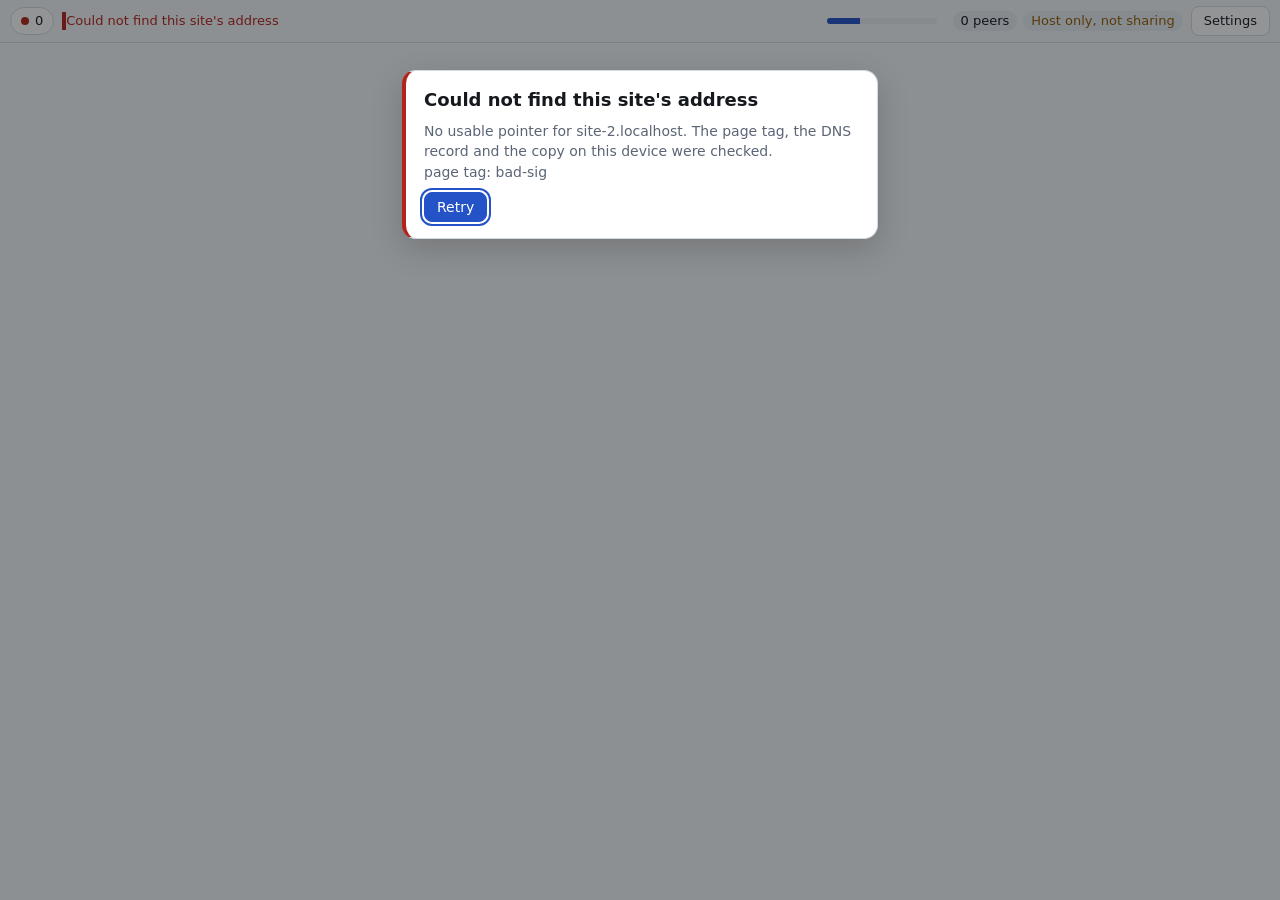
==== commit f1068622: "Publish peer-guestbook (felinar main 322261e: usage reports to felinar-obs.pages.dev; same site, poi" ====
--- a/index.html
+++ b/index.html
@@ -1,7 +1,7 @@
 <!doctype html>
 <html lang="en">
 <head>
-  <meta charset="utf-8"><meta name="mw-pointer" content="v=mw1; btih=d680ff361bf8e03180ae871e3030bfb9ee99aaf1; dn=peer-guestbook; xs=https://ashkanshokry25-maker.github.io/ws/peer-guestbook.torrent; ws=https://ashkanshokry25-maker.github.io/ws/; tr=wss://tracker.openwebtorrent.com; tr=wss://tracker.novage.com.ua; tr=wss://felinar-rtc.pages.dev; chain=demo-guestbook; owner=p256:BNyzjMZLnalZTZ0WMk2hoD5SrWGBILTVlOT3GOE6RvxxrTirL3l2TOaSAJs06c1NUDcDOzBbfSdqQSKyfQogLSM; gen=82e777cbe6286226121ecd36f4f97313e2582032db926ea3d4d4c6daf14c781c; cs=https://ashkanshokry25-maker.github.io/ws/genesis.json; ct=https://github.com/ashkanshokry25-maker/ashkanshokry25-maker.github.io/issues; org=https://ashkanshokry25-maker.github.io; idp=https://felinar-demo-id.pages.dev; seq=1793608400; exp=1828082000; sig=dp1OZjRvvL1nX7wxcpuGTUiAdY0ixcRdopquxA10bno-Ge5TNBO2dviiGClFMUhUrHjVOsuyY9dBy2LNLXTLfg">
+  <meta charset="utf-8"><meta name="mw-pointer" content="v=mw1; btih=d680ff361bf8e03180ae871e3030bfb9ee99aaf1; dn=peer-guestbook; xs=https://ashkanshokry25-maker.github.io/ws/peer-guestbook.torrent; ws=https://ashkanshokry25-maker.github.io/ws/; tr=wss://tracker.openwebtorrent.com; tr=wss://tracker.novage.com.ua; tr=wss://felinar-rtc.pages.dev; chain=demo-guestbook; owner=p256:BNyzjMZLnalZTZ0WMk2hoD5SrWGBILTVlOT3GOE6RvxxrTirL3l2TOaSAJs06c1NUDcDOzBbfSdqQSKyfQogLSM; gen=82e777cbe6286226121ecd36f4f97313e2582032db926ea3d4d4c6daf14c781c; cs=https://ashkanshokry25-maker.github.io/ws/genesis.json; ct=https://github.com/ashkanshokry25-maker/ashkanshokry25-maker.github.io/issues; org=https://ashkanshokry25-maker.github.io; idp=https://felinar-demo-id.pages.dev; seq=1793642022; exp=1828115622; sig=-Q92tNDy5ZUm6hhkxxAoo2-cu--OD6p8qN4zl_Uor-XPbGWiz-z8PEitsCUeF-px7bbA4vyD1Vb4AsbsJNXGMA">
   <meta name="viewport" content="width=device-width, initial-scale=1, viewport-fit=cover, interactive-widget=resizes-content">
   <!-- No static Content-Security-Policy here: /_mw/boot.js inserts the normal policy, or the degraded
        one when this browser has no Service Worker (ARCHITECTURE §13, §7.4; DESIGN-REVIEW item 17). -->
@@ -20,7 +20,7 @@
   <link rel="stylesheet" href="/_mw/ui.css">
   <!-- build.mjs adds integrity and crossorigin to this preload and to the boot.js tag (SRI on the
        two static script tags; boot.js copies the preload's integrity to its module fallback). -->
-  <link rel="modulepreload" href="/_mw/loader.js" integrity="sha384-hzoFwXdrtjmvtBpcZIvD/rKHK9njMW/ib684+M7Vg3BDSj645/oQFOqVeivDQ46S" crossorigin="anonymous">
+  <link rel="modulepreload" href="/_mw/loader.js" integrity="sha384-pCYtJcr6+xPY+kOF9gJvldGl2nlAy2H/sb1a/VRaTHX7muukeHPsF01sxtk0wA5M" crossorigin="anonymous">
 </head>
 <body>
   <div id="mw-root" class="mw-root">
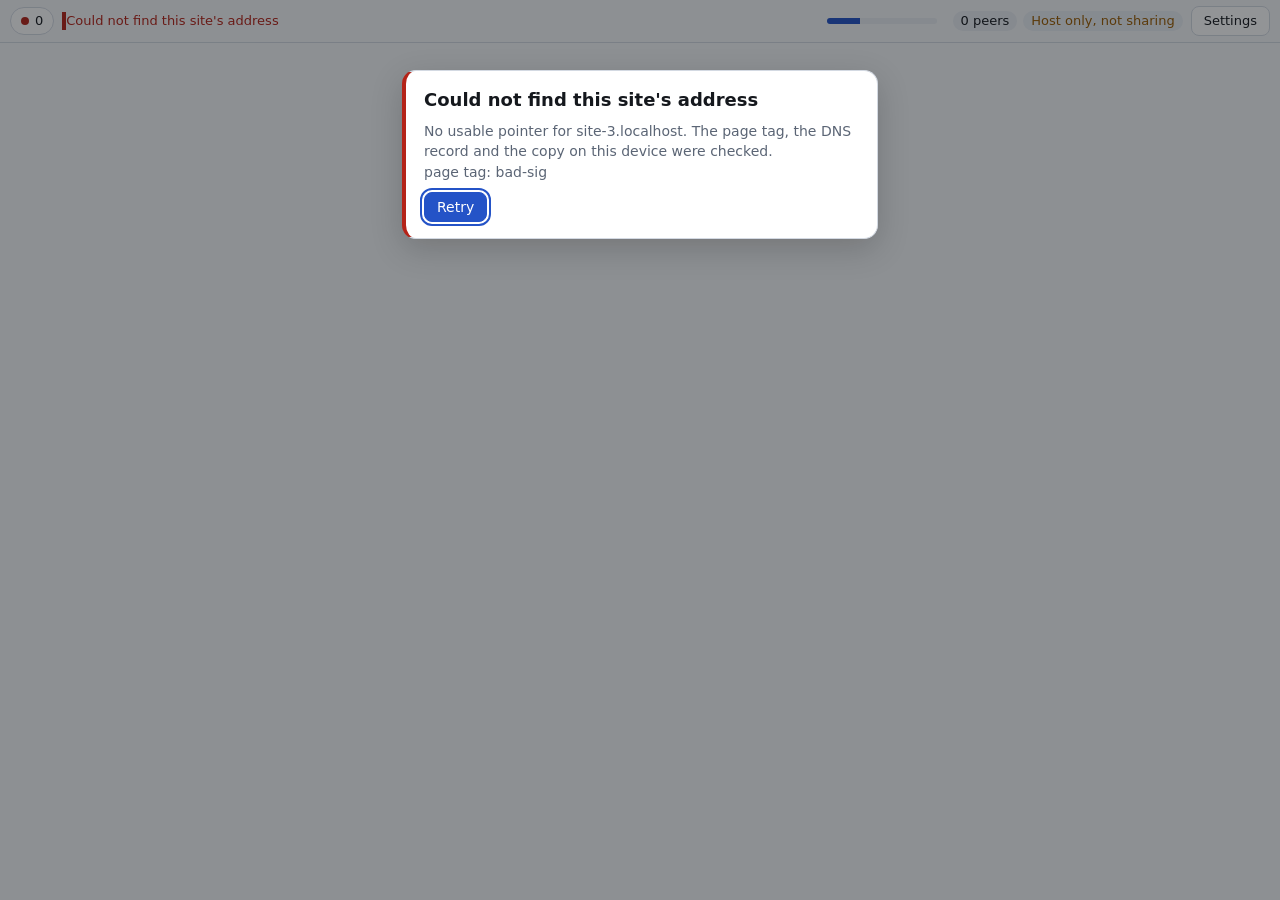
==== commit 68455bd1: "Publish peer-guestbook (felinar main after PR #12: the identity page's ref while the choice is open;" ====
--- a/index.html
+++ b/index.html
@@ -1,7 +1,7 @@
 <!doctype html>
 <html lang="en">
 <head>
-  <meta charset="utf-8"><meta name="mw-pointer" content="v=mw1; btih=d680ff361bf8e03180ae871e3030bfb9ee99aaf1; dn=peer-guestbook; xs=https://ashkanshokry25-maker.github.io/ws/peer-guestbook.torrent; ws=https://ashkanshokry25-maker.github.io/ws/; tr=wss://tracker.openwebtorrent.com; tr=wss://tracker.novage.com.ua; tr=wss://felinar-rtc.pages.dev; chain=demo-guestbook; owner=p256:BNyzjMZLnalZTZ0WMk2hoD5SrWGBILTVlOT3GOE6RvxxrTirL3l2TOaSAJs06c1NUDcDOzBbfSdqQSKyfQogLSM; gen=82e777cbe6286226121ecd36f4f97313e2582032db926ea3d4d4c6daf14c781c; cs=https://ashkanshokry25-maker.github.io/ws/genesis.json; ct=https://github.com/ashkanshokry25-maker/ashkanshokry25-maker.github.io/issues; org=https://ashkanshokry25-maker.github.io; idp=https://felinar-demo-id.pages.dev; seq=1793642022; exp=1828115622; sig=-Q92tNDy5ZUm6hhkxxAoo2-cu--OD6p8qN4zl_Uor-XPbGWiz-z8PEitsCUeF-px7bbA4vyD1Vb4AsbsJNXGMA">
+  <meta charset="utf-8"><meta name="mw-pointer" content="v=mw1; btih=d680ff361bf8e03180ae871e3030bfb9ee99aaf1; dn=peer-guestbook; xs=https://ashkanshokry25-maker.github.io/ws/peer-guestbook.torrent; ws=https://ashkanshokry25-maker.github.io/ws/; tr=wss://tracker.openwebtorrent.com; tr=wss://tracker.novage.com.ua; tr=wss://felinar-rtc.pages.dev; chain=demo-guestbook; owner=p256:BNyzjMZLnalZTZ0WMk2hoD5SrWGBILTVlOT3GOE6RvxxrTirL3l2TOaSAJs06c1NUDcDOzBbfSdqQSKyfQogLSM; gen=82e777cbe6286226121ecd36f4f97313e2582032db926ea3d4d4c6daf14c781c; cs=https://ashkanshokry25-maker.github.io/ws/genesis.json; ct=https://github.com/ashkanshokry25-maker/ashkanshokry25-maker.github.io/issues; org=https://ashkanshokry25-maker.github.io; idp=https://felinar-demo-id.pages.dev; seq=1793645349; exp=1828118949; sig=UKjn0KR11HXr1NwuwFpRjeo5YDZ6v6o7I8bgU0wnoqJhjiq4a-8xLn2lbUVOLIxm7JkDep5cY_Qq9BiyQwuP6Q">
   <meta name="viewport" content="width=device-width, initial-scale=1, viewport-fit=cover, interactive-widget=resizes-content">
   <!-- No static Content-Security-Policy here: /_mw/boot.js inserts the normal policy, or the degraded
        one when this browser has no Service Worker (ARCHITECTURE §13, §7.4; DESIGN-REVIEW item 17). -->
@@ -20,7 +20,7 @@
   <link rel="stylesheet" href="/_mw/ui.css">
   <!-- build.mjs adds integrity and crossorigin to this preload and to the boot.js tag (SRI on the
        two static script tags; boot.js copies the preload's integrity to its module fallback). -->
-  <link rel="modulepreload" href="/_mw/loader.js" integrity="sha384-pCYtJcr6+xPY+kOF9gJvldGl2nlAy2H/sb1a/VRaTHX7muukeHPsF01sxtk0wA5M" crossorigin="anonymous">
+  <link rel="modulepreload" href="/_mw/loader.js" integrity="sha384-BiH6b0jldW4bImOR0FuZ9gHpm2aJbPQbTCqHrFPUB2xFM0UzvSA4/7g2Io1C2mvI" crossorigin="anonymous">
 </head>
 <body>
   <div id="mw-root" class="mw-root">
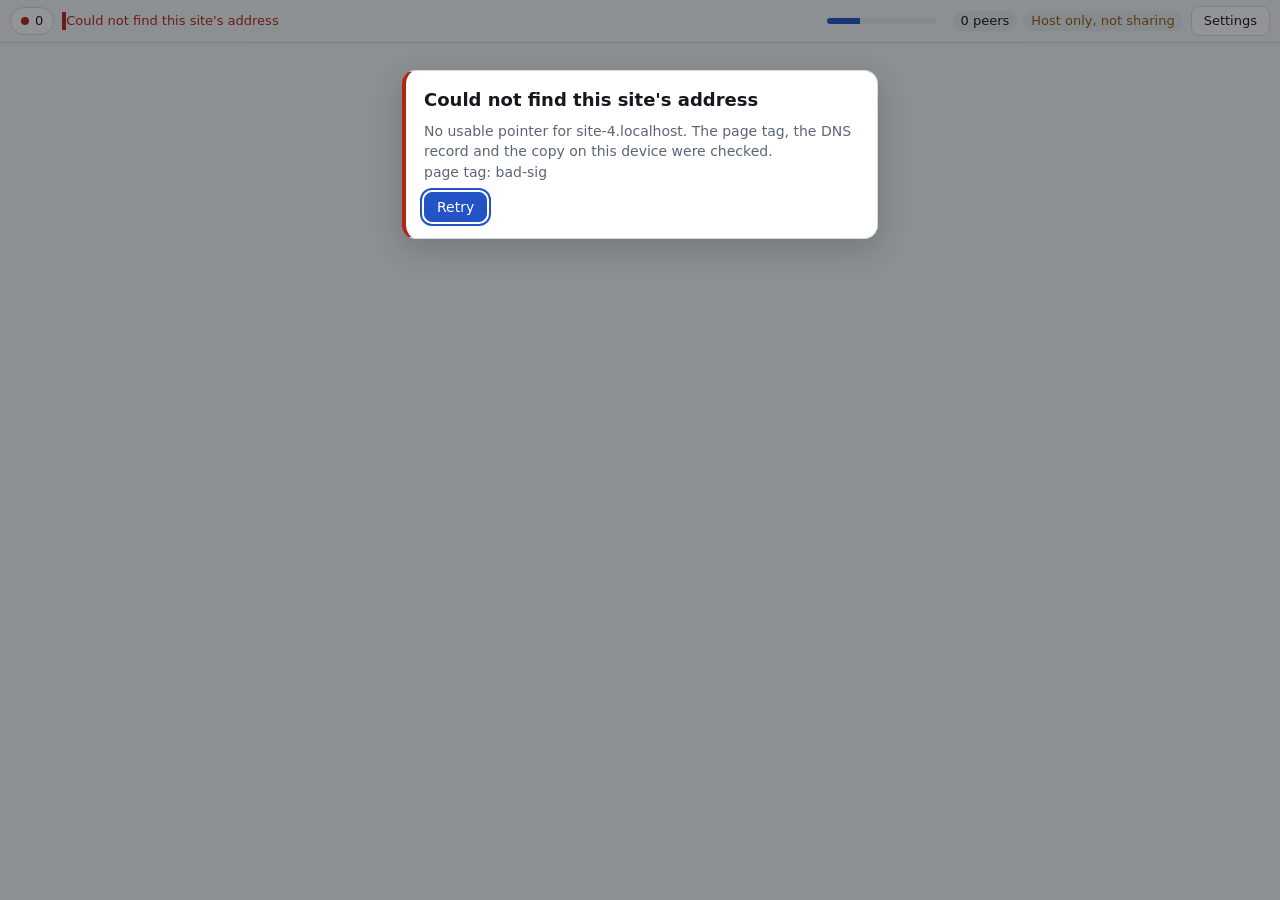
==== commit a02326fa: "Publish peer-guestbook (felinar main after PR #14: a door page hands its session id to the identity " ====
--- a/index.html
+++ b/index.html
@@ -1,7 +1,7 @@
 <!doctype html>
 <html lang="en">
 <head>
-  <meta charset="utf-8"><meta name="mw-pointer" content="v=mw1; btih=d680ff361bf8e03180ae871e3030bfb9ee99aaf1; dn=peer-guestbook; xs=https://ashkanshokry25-maker.github.io/ws/peer-guestbook.torrent; ws=https://ashkanshokry25-maker.github.io/ws/; tr=wss://tracker.openwebtorrent.com; tr=wss://tracker.novage.com.ua; tr=wss://felinar-rtc.pages.dev; chain=demo-guestbook; owner=p256:BNyzjMZLnalZTZ0WMk2hoD5SrWGBILTVlOT3GOE6RvxxrTirL3l2TOaSAJs06c1NUDcDOzBbfSdqQSKyfQogLSM; gen=82e777cbe6286226121ecd36f4f97313e2582032db926ea3d4d4c6daf14c781c; cs=https://ashkanshokry25-maker.github.io/ws/genesis.json; ct=https://github.com/ashkanshokry25-maker/ashkanshokry25-maker.github.io/issues; org=https://ashkanshokry25-maker.github.io; idp=https://felinar-demo-id.pages.dev; seq=1793645349; exp=1828118949; sig=UKjn0KR11HXr1NwuwFpRjeo5YDZ6v6o7I8bgU0wnoqJhjiq4a-8xLn2lbUVOLIxm7JkDep5cY_Qq9BiyQwuP6Q">
+  <meta charset="utf-8"><meta name="mw-pointer" content="v=mw1; btih=d680ff361bf8e03180ae871e3030bfb9ee99aaf1; dn=peer-guestbook; xs=https://ashkanshokry25-maker.github.io/ws/peer-guestbook.torrent; ws=https://ashkanshokry25-maker.github.io/ws/; tr=wss://tracker.openwebtorrent.com; tr=wss://tracker.novage.com.ua; tr=wss://felinar-rtc.pages.dev; chain=demo-guestbook; owner=p256:BNyzjMZLnalZTZ0WMk2hoD5SrWGBILTVlOT3GOE6RvxxrTirL3l2TOaSAJs06c1NUDcDOzBbfSdqQSKyfQogLSM; gen=82e777cbe6286226121ecd36f4f97313e2582032db926ea3d4d4c6daf14c781c; cs=https://ashkanshokry25-maker.github.io/ws/genesis.json; ct=https://github.com/ashkanshokry25-maker/ashkanshokry25-maker.github.io/issues; org=https://ashkanshokry25-maker.github.io; idp=https://felinar-demo-id.pages.dev; seq=1793648906; exp=1828122506; sig=_LFvJ1vS0rW2v2AgIcxeae0hwaoNeSA8virjbuDJoGL_MOXwzI4pAovgjGZrls6eyjgAN_mcZbA-l3KjRdL9oA">
   <meta name="viewport" content="width=device-width, initial-scale=1, viewport-fit=cover, interactive-widget=resizes-content">
   <!-- No static Content-Security-Policy here: /_mw/boot.js inserts the normal policy, or the degraded
        one when this browser has no Service Worker (ARCHITECTURE §13, §7.4; DESIGN-REVIEW item 17). -->
@@ -20,7 +20,7 @@
   <link rel="stylesheet" href="/_mw/ui.css">
   <!-- build.mjs adds integrity and crossorigin to this preload and to the boot.js tag (SRI on the
        two static script tags; boot.js copies the preload's integrity to its module fallback). -->
-  <link rel="modulepreload" href="/_mw/loader.js" integrity="sha384-BiH6b0jldW4bImOR0FuZ9gHpm2aJbPQbTCqHrFPUB2xFM0UzvSA4/7g2Io1C2mvI" crossorigin="anonymous">
+  <link rel="modulepreload" href="/_mw/loader.js" integrity="sha384-nW3cH7uJtSi0r8Aq4SiEj51BOmlJ6E6xUxrj+rtj6ttm5oTaANgZL7UJkLqeWzI1" crossorigin="anonymous">
 </head>
 <body>
   <div id="mw-root" class="mw-root">
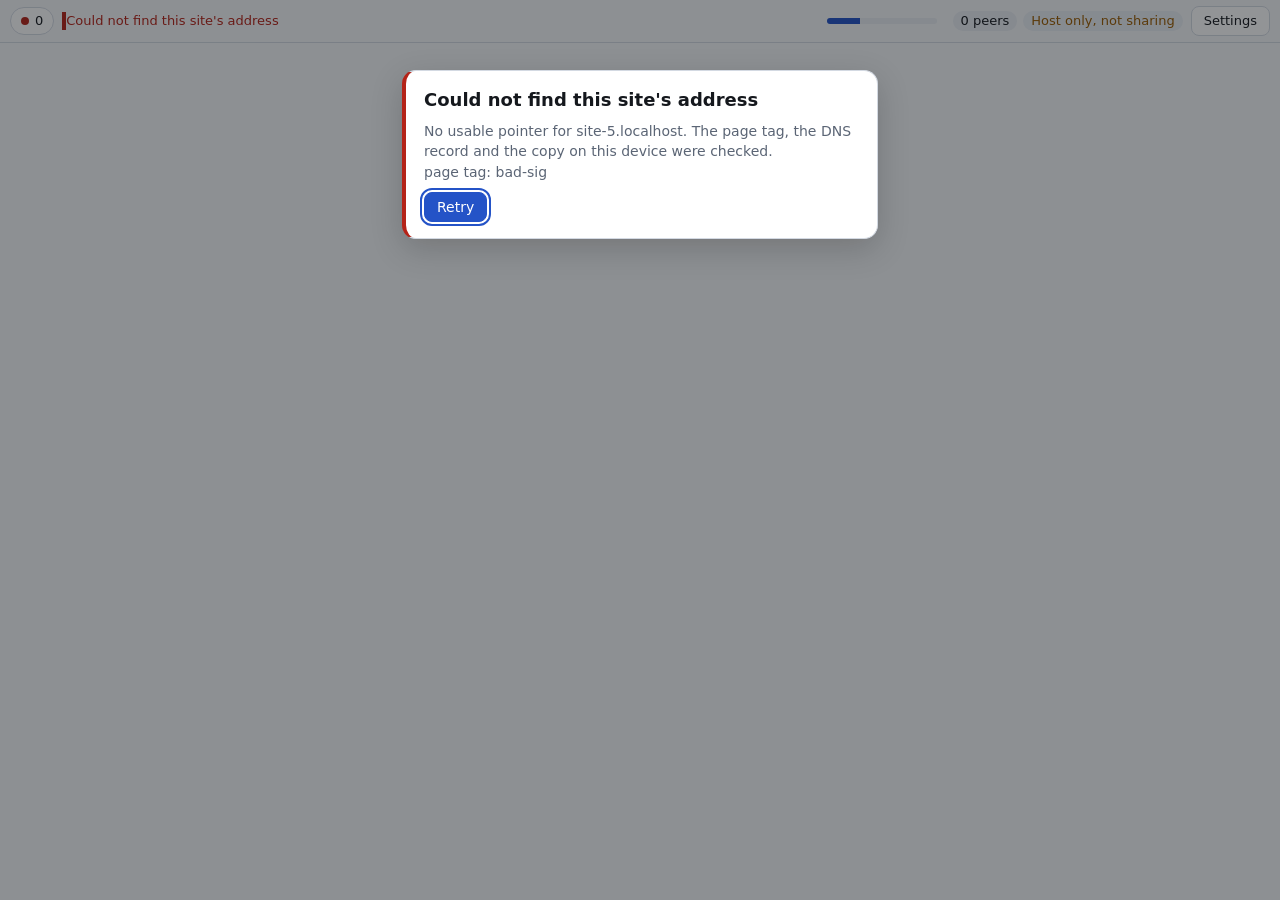
==== commit 96465436: "Publish peer-guestbook (relay-first; same site, pointer seq 1794180821) Co-Authored-By: Claude Sonne" ====
--- a/index.html
+++ b/index.html
@@ -1,7 +1,7 @@
 <!doctype html>
 <html lang="en">
 <head>
-  <meta charset="utf-8"><meta name="mw-pointer" content="v=mw1; btih=d680ff361bf8e03180ae871e3030bfb9ee99aaf1; dn=peer-guestbook; xs=https://ashkanshokry25-maker.github.io/ws/peer-guestbook.torrent; ws=https://ashkanshokry25-maker.github.io/ws/; tr=wss://tracker.openwebtorrent.com; tr=wss://tracker.novage.com.ua; tr=wss://felinar-rtc.pages.dev; chain=demo-guestbook; owner=p256:BNyzjMZLnalZTZ0WMk2hoD5SrWGBILTVlOT3GOE6RvxxrTirL3l2TOaSAJs06c1NUDcDOzBbfSdqQSKyfQogLSM; gen=82e777cbe6286226121ecd36f4f97313e2582032db926ea3d4d4c6daf14c781c; cs=https://ashkanshokry25-maker.github.io/ws/genesis.json; ct=https://github.com/ashkanshokry25-maker/ashkanshokry25-maker.github.io/issues; org=https://ashkanshokry25-maker.github.io; idp=https://felinar-demo-id.pages.dev; seq=1793648906; exp=1828122506; sig=_LFvJ1vS0rW2v2AgIcxeae0hwaoNeSA8virjbuDJoGL_MOXwzI4pAovgjGZrls6eyjgAN_mcZbA-l3KjRdL9oA">
+  <meta charset="utf-8"><meta name="mw-pointer" content="v=mw1; btih=d680ff361bf8e03180ae871e3030bfb9ee99aaf1; dn=peer-guestbook; xs=https://ashkanshokry25-maker.github.io/ws/peer-guestbook.torrent; ws=https://ashkanshokry25-maker.github.io/ws/; tr=wss://tracker.openwebtorrent.com; tr=wss://tracker.novage.com.ua; tr=wss://felinar-rtc.pages.dev; chain=demo-guestbook; owner=p256:BNyzjMZLnalZTZ0WMk2hoD5SrWGBILTVlOT3GOE6RvxxrTirL3l2TOaSAJs06c1NUDcDOzBbfSdqQSKyfQogLSM; gen=82e777cbe6286226121ecd36f4f97313e2582032db926ea3d4d4c6daf14c781c; cs=https://ashkanshokry25-maker.github.io/ws/genesis.json; ct=https://github.com/ashkanshokry25-maker/ashkanshokry25-maker.github.io/issues; org=https://ashkanshokry25-maker.github.io; idp=https://felinar-demo-id.pages.dev; seq=1794180821; exp=1828654421; sig=JwNsoPEquBZtDxHbANwFJ3r_CwO-rabLdt6487sXGkxpzfdbgLnzr1gnOZliZ0u081fnTX1RFXPmRHWwaZdg7Q">
   <meta name="viewport" content="width=device-width, initial-scale=1, viewport-fit=cover, interactive-widget=resizes-content">
   <!-- No static Content-Security-Policy here: /_mw/boot.js inserts the normal policy, or the degraded
        one when this browser has no Service Worker (ARCHITECTURE §13, §7.4; DESIGN-REVIEW item 17). -->
@@ -20,7 +20,7 @@
   <link rel="stylesheet" href="/_mw/ui.css">
   <!-- build.mjs adds integrity and crossorigin to this preload and to the boot.js tag (SRI on the
        two static script tags; boot.js copies the preload's integrity to its module fallback). -->
-  <link rel="modulepreload" href="/_mw/loader.js" integrity="sha384-nW3cH7uJtSi0r8Aq4SiEj51BOmlJ6E6xUxrj+rtj6ttm5oTaANgZL7UJkLqeWzI1" crossorigin="anonymous">
+  <link rel="modulepreload" href="/_mw/loader.js" integrity="sha384-Yr1nC/IWm0o4x+rLYT6ChB4b6Iq7Vtwfit7BgWVLFgek1gMtdGUSlmta8ZPOrNfI" crossorigin="anonymous">
 </head>
 <body>
   <div id="mw-root" class="mw-root">
